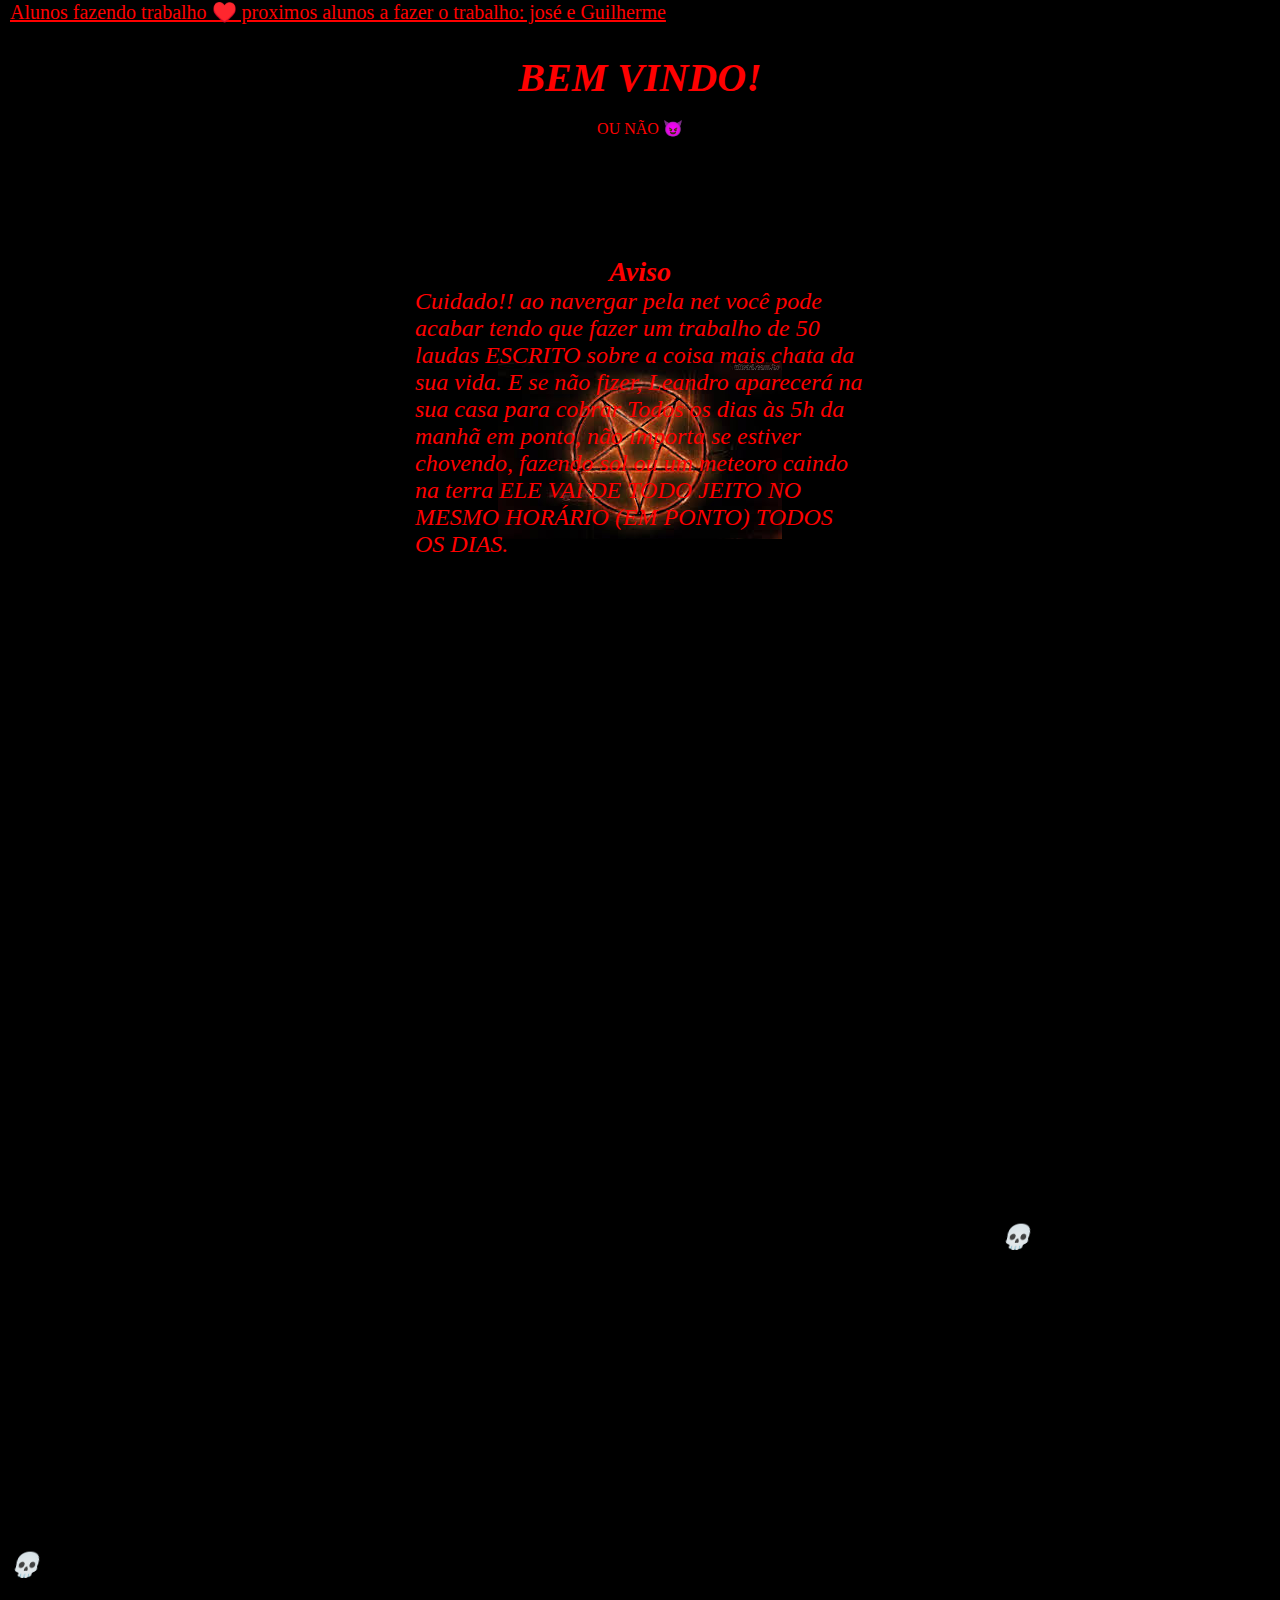
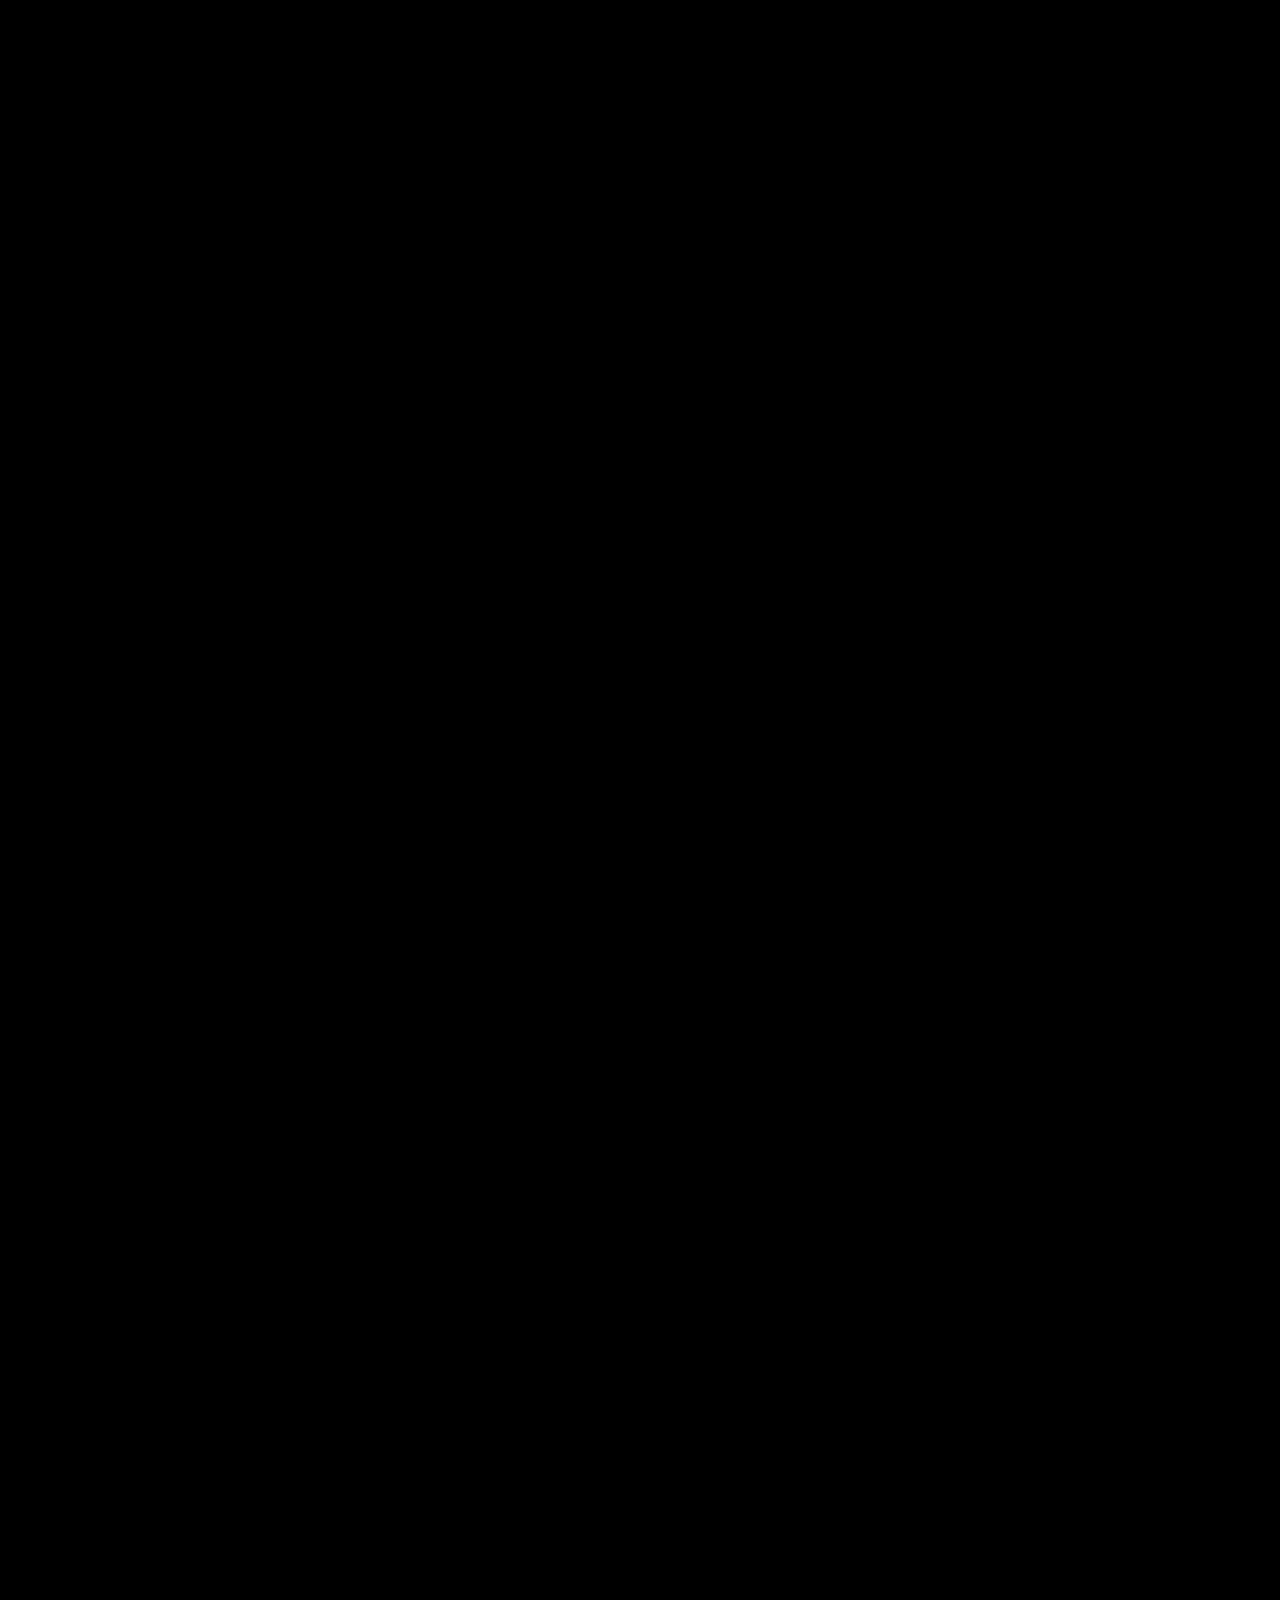
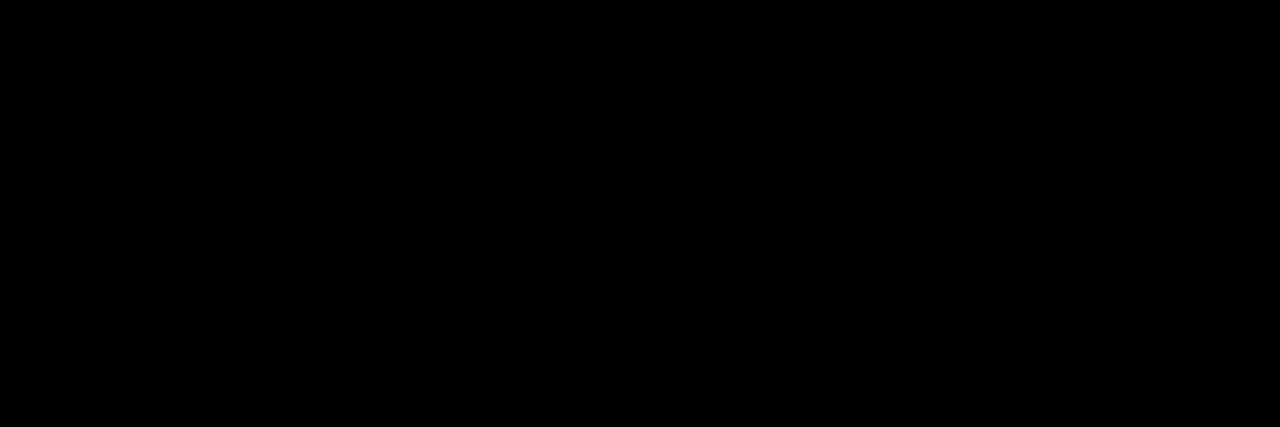
==== index.html @ b6ca7004 "Update index.html" ====
<!DOCTYPE html>
<html>
    <head>
        <title>Site de Leandro</title>
        <meta charset="utf-8"/>
        <link href="css/style.css" type="text/css" rel="stylesheet"/>
    </head>
    <body>
        <script>alert('Se eu fosse você não entraria aqui. Aperte em ok por sua própria conta e risco 💀')</script> 

        <a href="Galeria.html">Alunos fazendo trabalho ♥️ proximos alunos a fazer o trabalho: josé e Guilherme </a>
        <h2>BEM VINDO!</h2><br>
        <p class="red">OU NÃO 😈</p><br>

        <audio autoplay>
            <source src="musicas-de-terror-no-piano-horror-themes-medley-on-piano.mp3" type="audio/mpeg">
        </audio><!-- audio -->

        <div class="artigo red">
            <div class="text nao">
                <h3>Aviso</h3>
                <P>Cuidado!! ao navergar pela net você pode acabar tendo que fazer um 
                    trabalho de 50 laudas <b>ESCRITO</b> sobre a coisa mais chata da sua vida. E se não fizer, Leandro aparecerá na sua casa para cobrar
                    Todos os dias às 5h da manhã em ponto, não importa se estiver chovendo, fazendo sol ou um meteoro caindo na terra <b>ELE VAI 
                    DE TODO JEITO NO MESMO HORÁRIO (EM PONTO) TODOS OS DIAS</b>.</P>
            </div><!-- text -->
            <div class="text bt">
                <h3>Aviso</h3>
                <P>Se não quer ter que fazer esse trabalho...cuidado aonde passa a seta neste Site.</P>
            </div><!-- text -->
        </div><!-- artigo -->

        <div class="artigo2 red">
            <div class="nao2">
            </div><!-- nao2 -->
            <div class="text2 bt2">
                <P>Você quer ter que fazer esse trabalho!? cuidado aonde passa a seta neste Site!💀</P>
            </div><!-- text2 -->
            <div class="Lazer bt2">
                💀<p>Leandro pode vir de DIVERSAS FORMAS, cada dia que você procrastinar ele pega algo de você, pode ser 
                    seu <b>LAZER</b>, seu dinheiro, ou até sua alma.</p>
            </div><!-- Lazer -->
        </div><!-- artigo2 -->

        <div class="FdD">
            <div class="corpo">
                <h3>Formas de Leandro</h3>
                <img src="https://encrypted-tbn0.gstatic.com/images?q=tbn%3AANd9GcQY2m8fdR3o-SACGky9J55Vx1claf-GHcuG5Q&usqp=CAU"/>
                <img src="https://encrypted-tbn0.gstatic.com/images?q=tbn%3AANd9GcSqp7Jf4hOZmLC8Pi_SSklLcjC-GNprPp95iw&usqp=CAU"/>
                <img src="https://encrypted-tbn0.gstatic.com/images?q=tbn%3AANd9GcQu5j5CR9zxicC696pB9Nl_GyNBHKfmaHJsxw&usqp=CAU"/>
                <img src="https://encrypted-tbn0.gstatic.com/images?q=tbn%3AANd9GcTU7RiYrj8kOlfIYAc-8B9RrLMY8RLJpnsldw&usqp=CAU"/>
                <img src="https://encrypted-tbn0.gstatic.com/images?q=tbn%3AANd9GcTwod-D-DfGf0_hOpGtE5w1PY6JkpDznEu4og&usqp=CAU"/>
                <img src="imagem/leandro.png"/>
                <div class="center">
                <img  src="https://encrypted-tbn0.gstatic.com/images?q=tbn%3AANd9GcQSzx_iKNmIWsFtgA8vUv1J4vSu8PBCnsMtOA&usqp=CAU"/>
                <h3>Verdadeira forma</h3>
                </div>
           </div><!-- corpo -->  
        </div><!-- FdD -->

        <div class="img">
            <span>Agora vc está condenado<br>a fazer esse trabalho<br>hahahahahaha</span>
            <p>Leandro --></p>
        </div><!-- img -->
    </body>
</html>
---- css/style.css ----
*{
    margin: 0px;
    padding: 0px;
}

/*
*
*
 estilo do meu site
*
*
*/

/* geral */
html,body{
    height: 100%;
}

H2{
    color: #ff0000;
    text-align: center;
    margin: 30px auto 0px auto;
    font-size: 40px;
    font-style: italic; 
}

.red{
    color: red;
    text-align: center;
}

body{
    background-color: black;
    background-image: url(../imagem/terror.jpg);
    background-repeat: no-repeat;
    background-size: auto;
    background-position: center;
}

a{
    text-align: right;
    font-size: 20px;
    color: red;
    margin-left: 10px;
}
/**/

/* artigo */
.artigo{
    display: inline-block;
    width: 100%;
    text-align: center;
    margin-top: 100px;
    font-style: italic;
    height: auto;
    box-sizing: border-box;
}

.text{
    display: inline-block;
    width: 450px;
    text-align: left;
    font-size: 24px;
    font-style: italic;
    font-weight: lighter;
    margin-left: 430px;
}

.nao{
    margin-left: 0px;
}

.artigo h3{
    text-align: center;
}

.bt{
    overflow: hidden;
    margin-bottom: 181px;
    text-align: center;
    color:black;
    font-weight: bold;
}

.bt:hover{
    background-color:red;
}
/**/

/* artigo 2 */
.artigo2{
    display: inline-block;
    width: 100%;
    text-align: center;
    margin-top: 100px;
    font-style: italic;
    height: auto;
    box-sizing: border-box;
}

.text2{
    display: inline-block;
    width: 450px;
    text-align: left;
    font-size: 24px;
    font-style: italic;
    font-weight: lighter;
    margin-left: 430px;
    color: black;
}

.Lazer{
    display: block;
    width: 450px;
    text-align: left;
    font-size: 24px;
    font-style: italic;
    font-weight: lighter;
    margin-left: 10px;
    margin-top: 300px;
    color: black;
}

.Lazer p{margin-left: 20px;}

.nao2{
    margin: 70px 0px 0px 50px;
    width: 250px;
    height: 170px;
}

.bt2:hover{
    color:red;
}

.nao2:hover{
    background-image: url(https://encrypted-tbn0.gstatic.com/images?q=tbn%3AANd9GcTrlyR-uVM-t7I621bNrLpVIJ35KD4KgERgAw&usqp=CAU);
    background-position: center;
}
/**/

/* Fotos do Demonio */
.FdD{
    width: 100%;
    height: 1200px;
    background-color: black;
    box-sizing: border-box;
    margin-top: 40px;
    background-color: black;
}

.FdD img{
    width: 400px;
    height: 300px;
    margin-left: 30px;
    margin-top: 80px;
}
 
.FdD h3{
    color: red;
    text-align: center;
}


.FdD .center{
    text-align: center;
} 

.FdD .corpo{
    display: none;
}

.FdD:hover .corpo{
    display: inline;
}
/**/

/* foto louca */
.img{width: 60%; height: 300px; margin: 400px auto 0px auto; background-color: black; text-align: left; font-size: 30px;}

.img>p{
    margin-top: 100px;
}

.img:hover{
    background-image: url(https://encrypted-tbn0.gstatic.com/images?q=tbn%3AANd9GcTwod-D-DfGf0_hOpGtE5w1PY6JkpDznEu4og&usqp=CAU);
    background-position: 310px center;
    background-size: contain;
    background-repeat: no-repeat;
    color: red;
}
/**/

/* sessão galeria */
.Galeria{
    width: 100%;
    height: auto;
    background-color: black;
    box-sizing: border-box;
    margin-top: 40px;
    color: red;
    text-align: center;
}

.Galeria img{
    width: 400px;
    height: 300px;
    margin-left: 30px;
    margin-top: 80px;
}
/**/
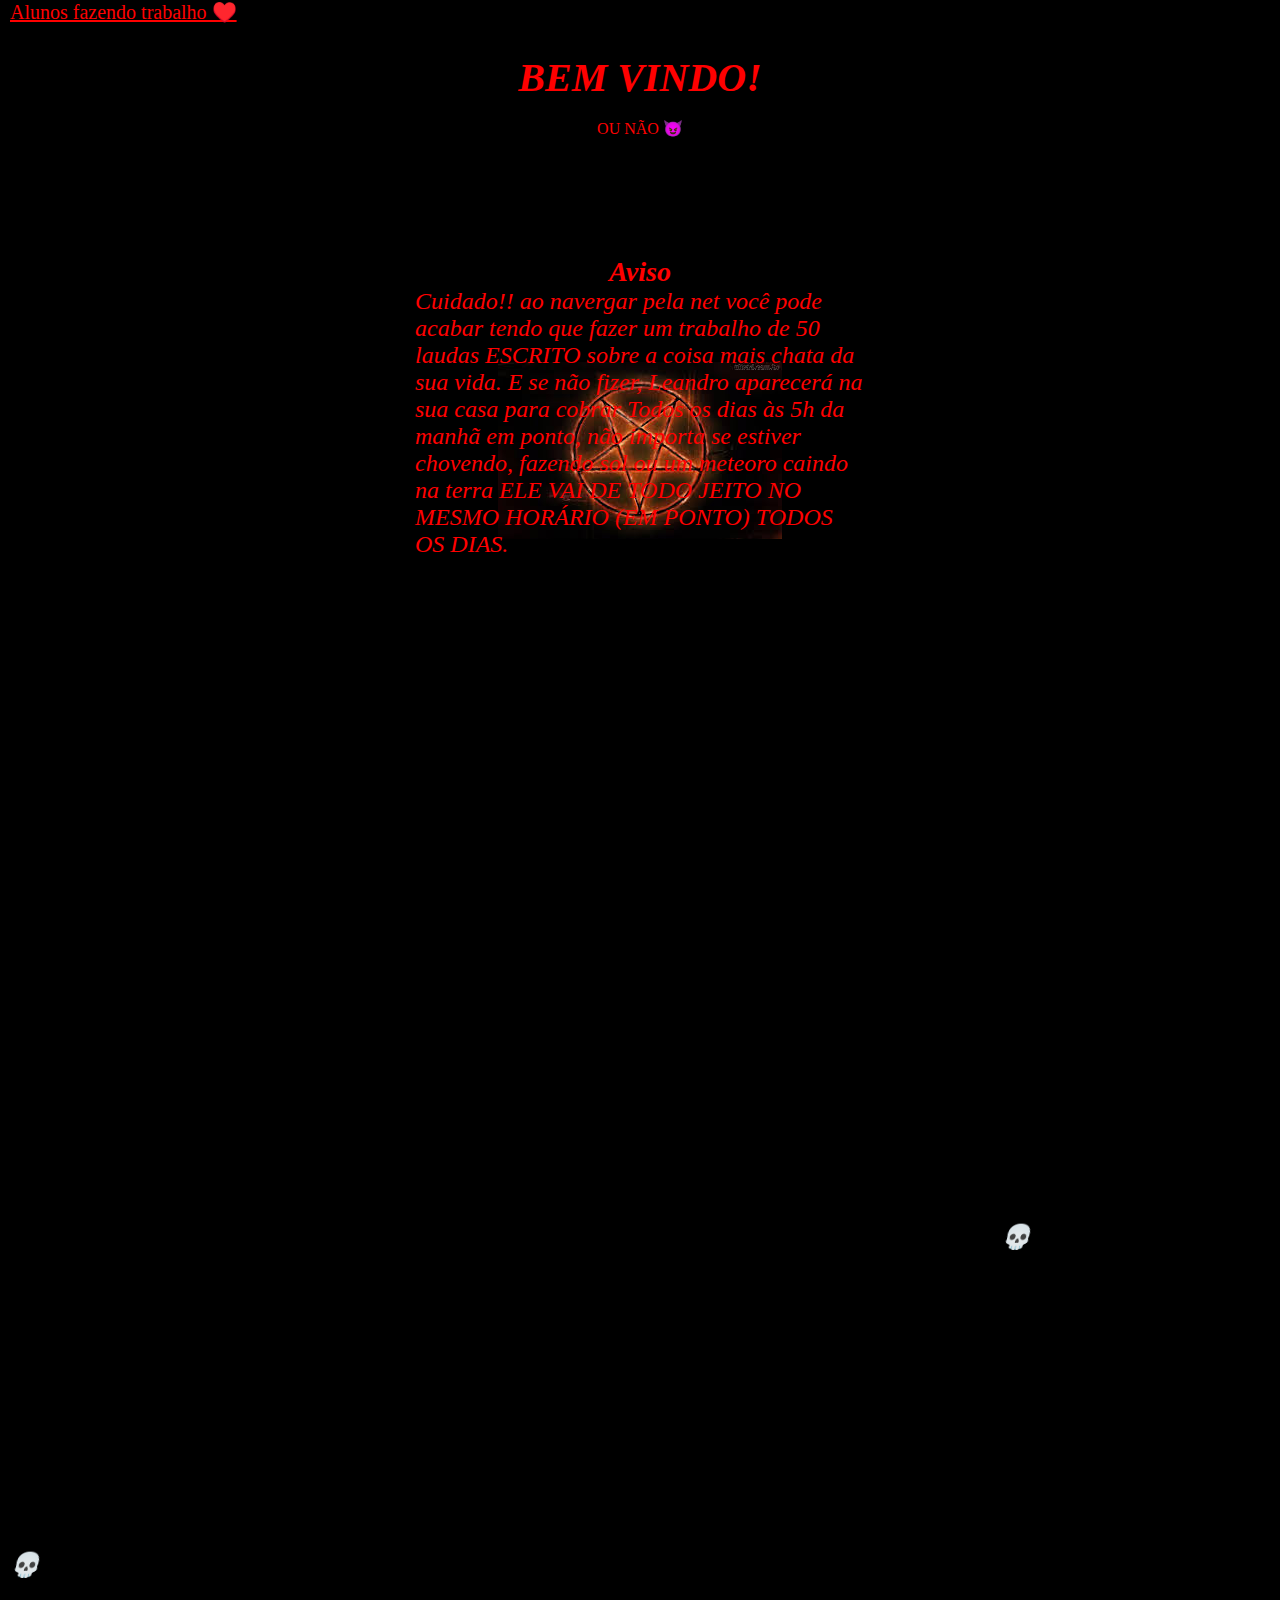
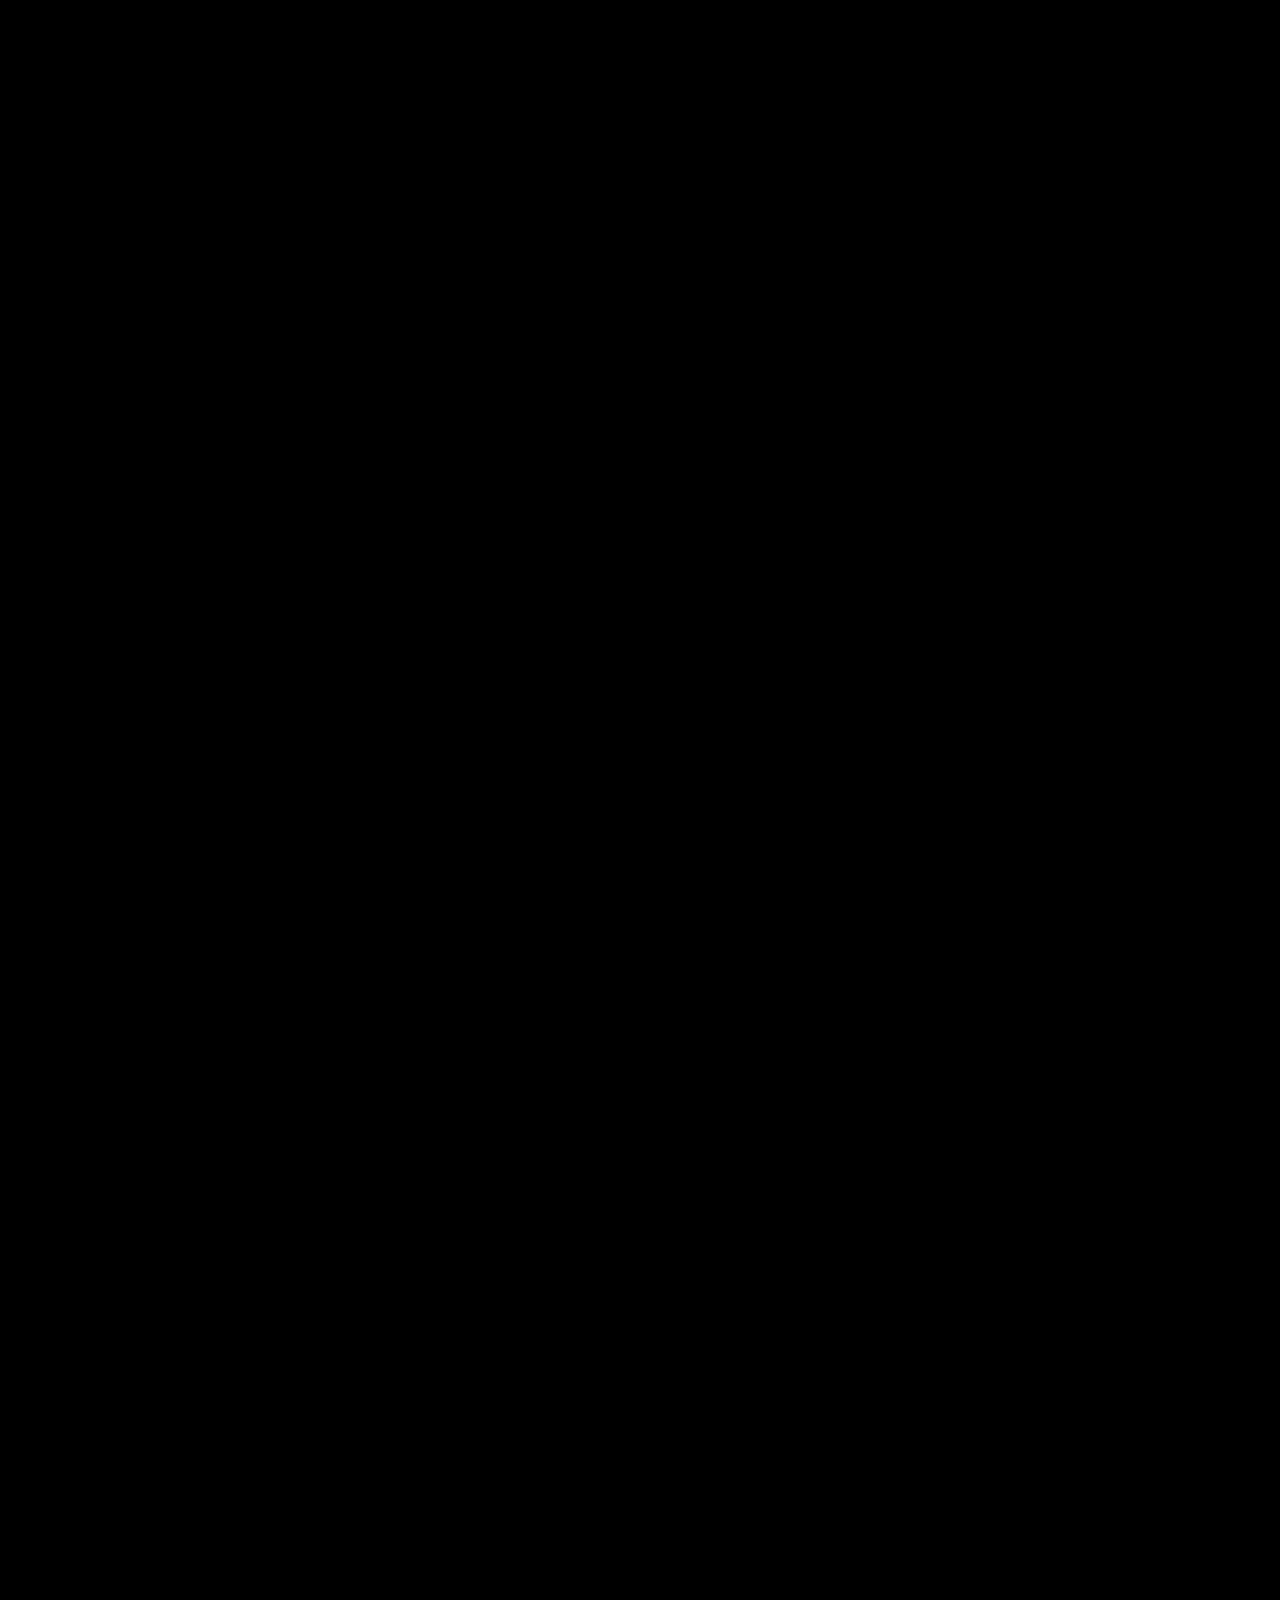
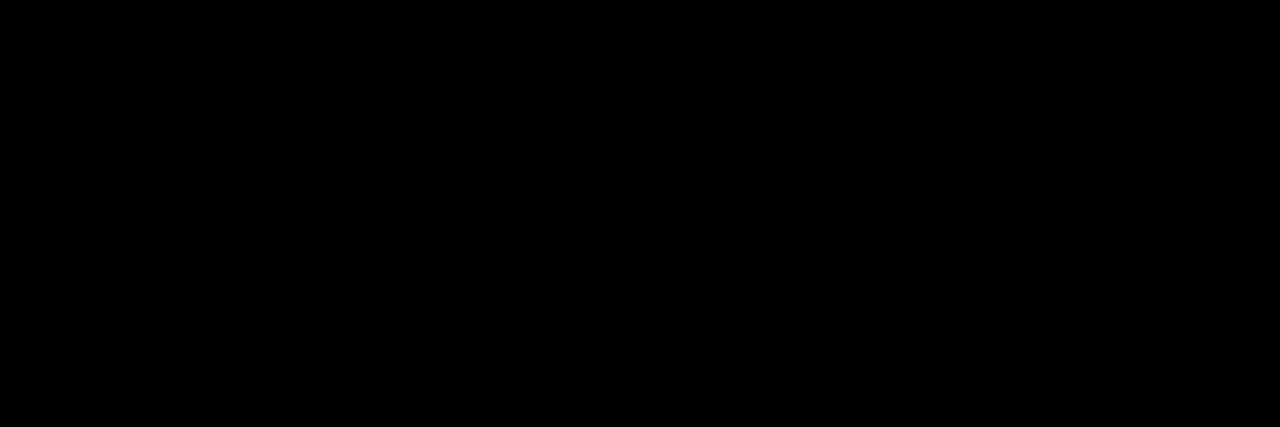
==== commit c400d512: "Update index.html" ====
--- a/index.html
+++ b/index.html
@@ -6,9 +6,9 @@
         <link href="css/style.css" type="text/css" rel="stylesheet"/>
     </head>
     <body>
-        <script>alert('Se eu fosse você não entraria aqui. Aperte em ok por sua própria conta e risco 💀')</script> 
+        <script>alert('Se eu fosse você não entraria aqui. Aperte em ok por sua própria conta e risco proximos alunos a fazer o trabalho: josé e Guilherme  💀')</script> 
 
-        <a href="Galeria.html">Alunos fazendo trabalho ♥️ proximos alunos a fazer o trabalho: josé e Guilherme </a>
+        <a href="Galeria.html">Alunos fazendo trabalho ♥️</a>
         <h2>BEM VINDO!</h2><br>
         <p class="red">OU NÃO 😈</p><br>
 
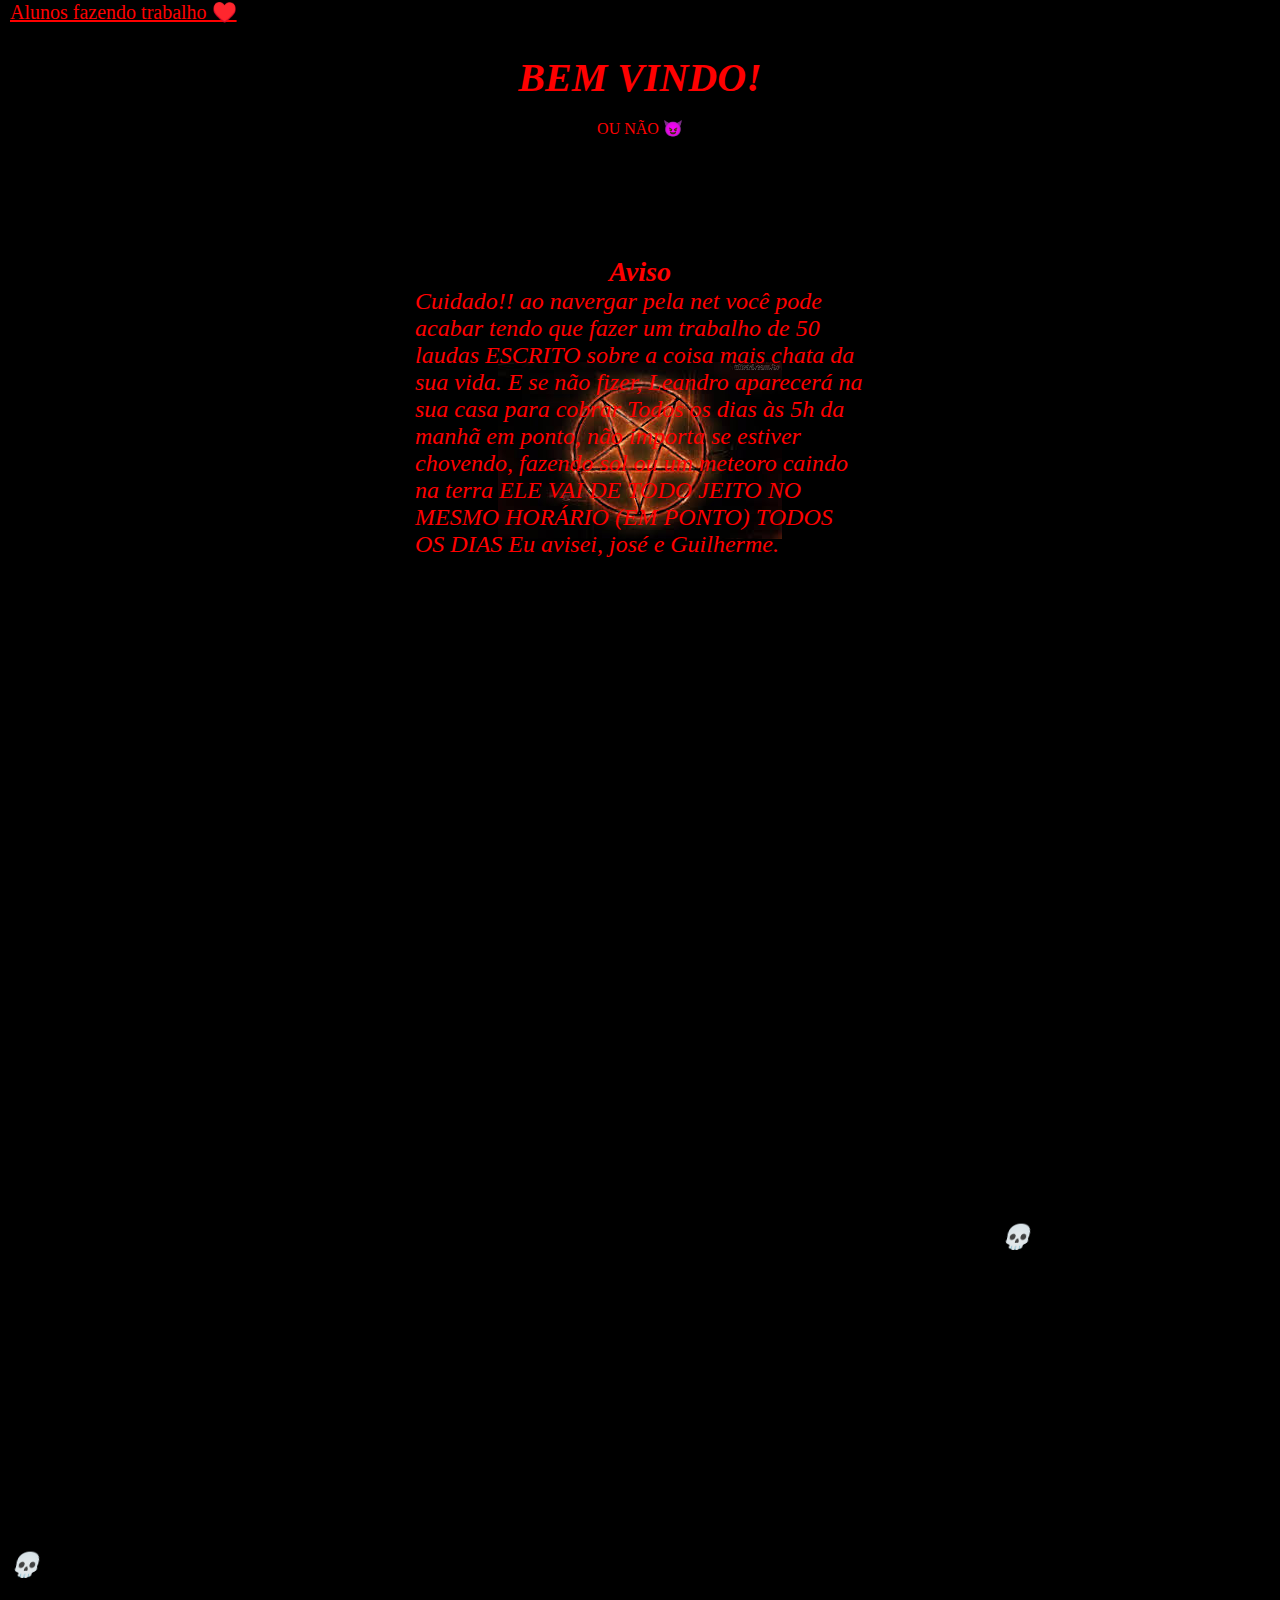
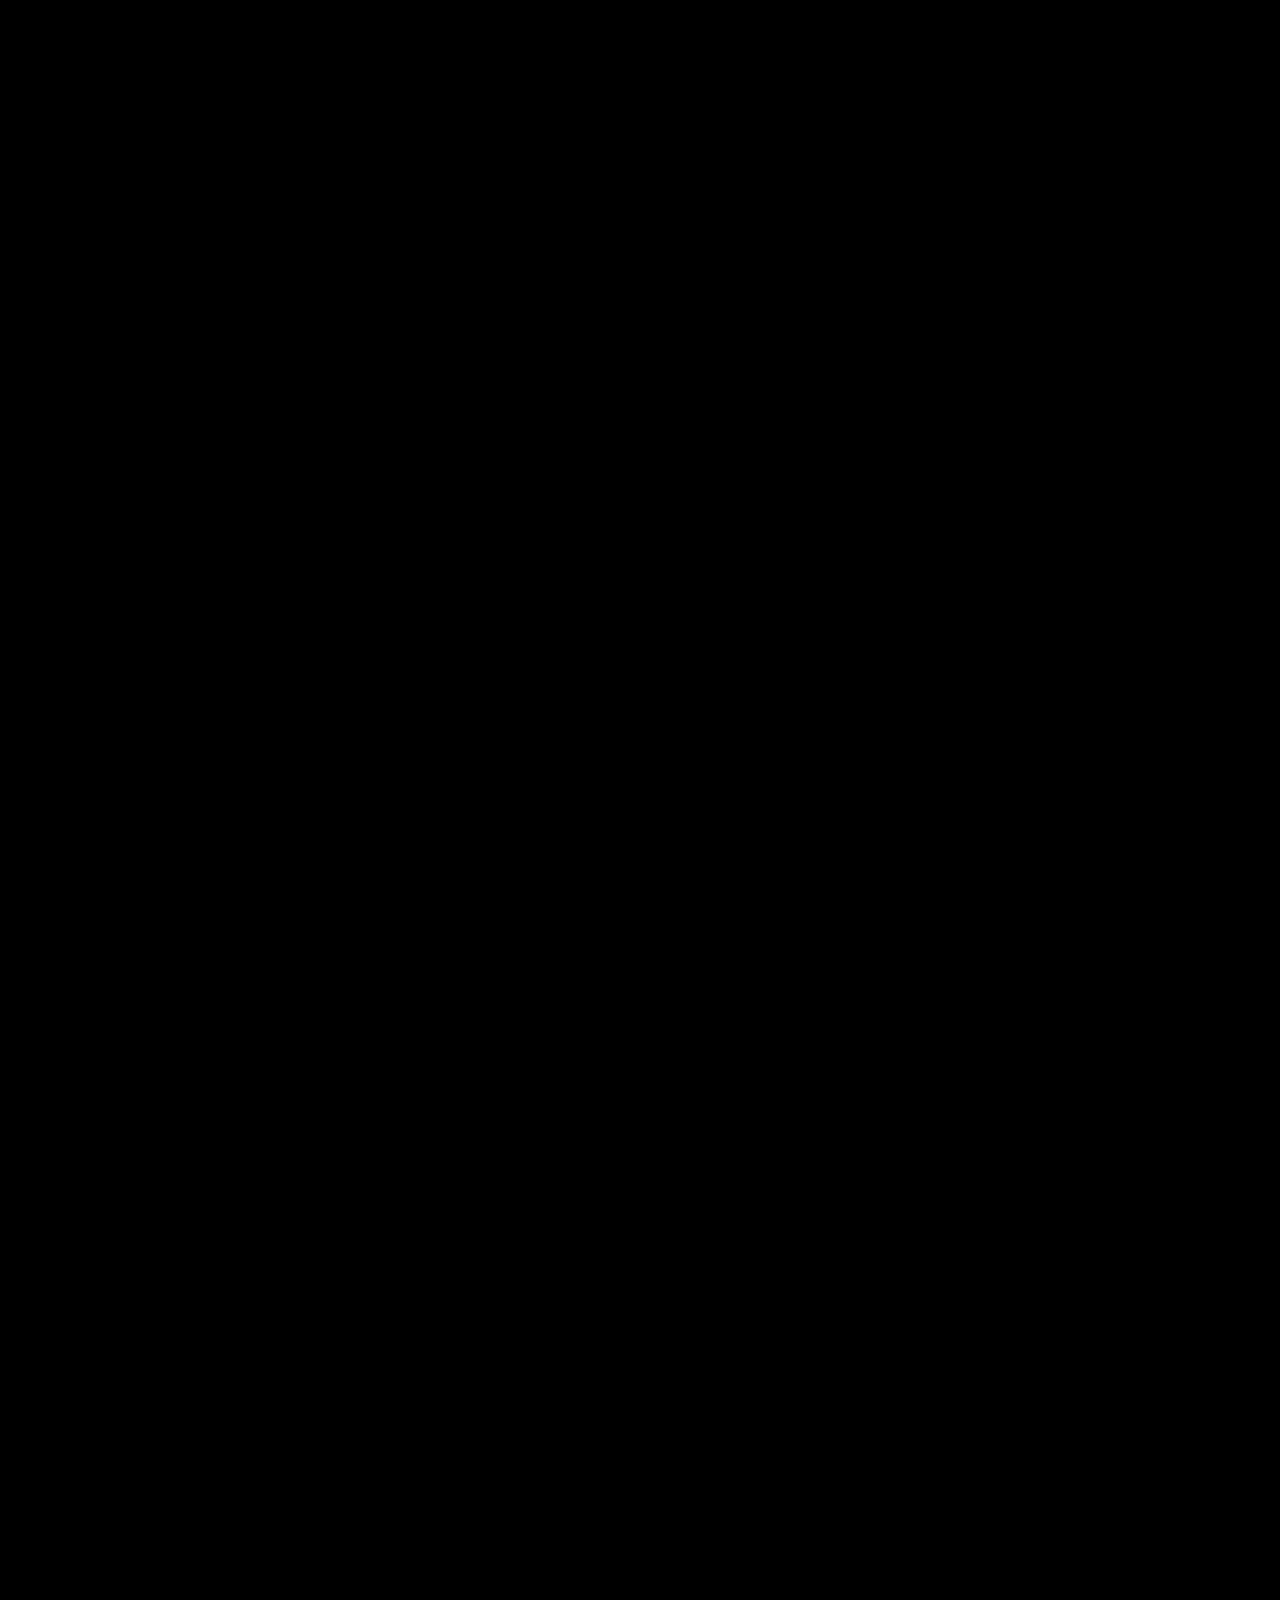
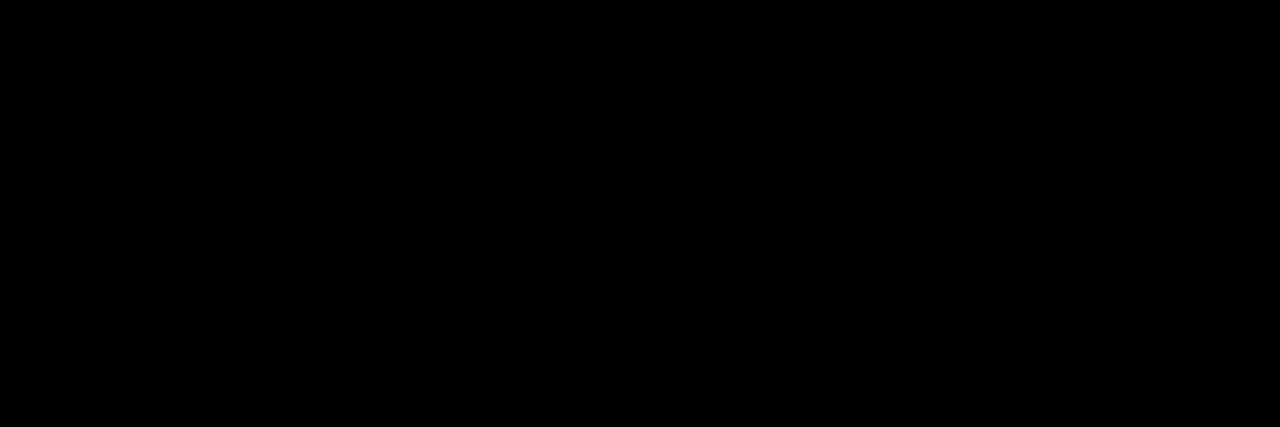
==== commit 50597276: "Update index.html" ====
--- a/index.html
+++ b/index.html
@@ -6,7 +6,7 @@
         <link href="css/style.css" type="text/css" rel="stylesheet"/>
     </head>
     <body>
-        <script>alert('Se eu fosse você não entraria aqui. Aperte em ok por sua própria conta e risco proximos alunos a fazer o trabalho: josé e Guilherme  💀')</script> 
+        <script>alert('Se eu fosse você não entraria aqui. Aperte em ok por sua própria conta e risco. proximos alunos a fazerem o trabalho: josé e Guilherme  💀')</script> 
 
         <a href="Galeria.html">Alunos fazendo trabalho ♥️</a>
         <h2>BEM VINDO!</h2><br>
@@ -22,7 +22,7 @@
                 <P>Cuidado!! ao navergar pela net você pode acabar tendo que fazer um 
                     trabalho de 50 laudas <b>ESCRITO</b> sobre a coisa mais chata da sua vida. E se não fizer, Leandro aparecerá na sua casa para cobrar
                     Todos os dias às 5h da manhã em ponto, não importa se estiver chovendo, fazendo sol ou um meteoro caindo na terra <b>ELE VAI 
-                    DE TODO JEITO NO MESMO HORÁRIO (EM PONTO) TODOS OS DIAS</b>.</P>
+                    DE TODO JEITO NO MESMO HORÁRIO (EM PONTO) TODOS OS DIAS</b> Eu avisei, josé e Guilherme.</P>
             </div><!-- text -->
             <div class="text bt">
                 <h3>Aviso</h3>
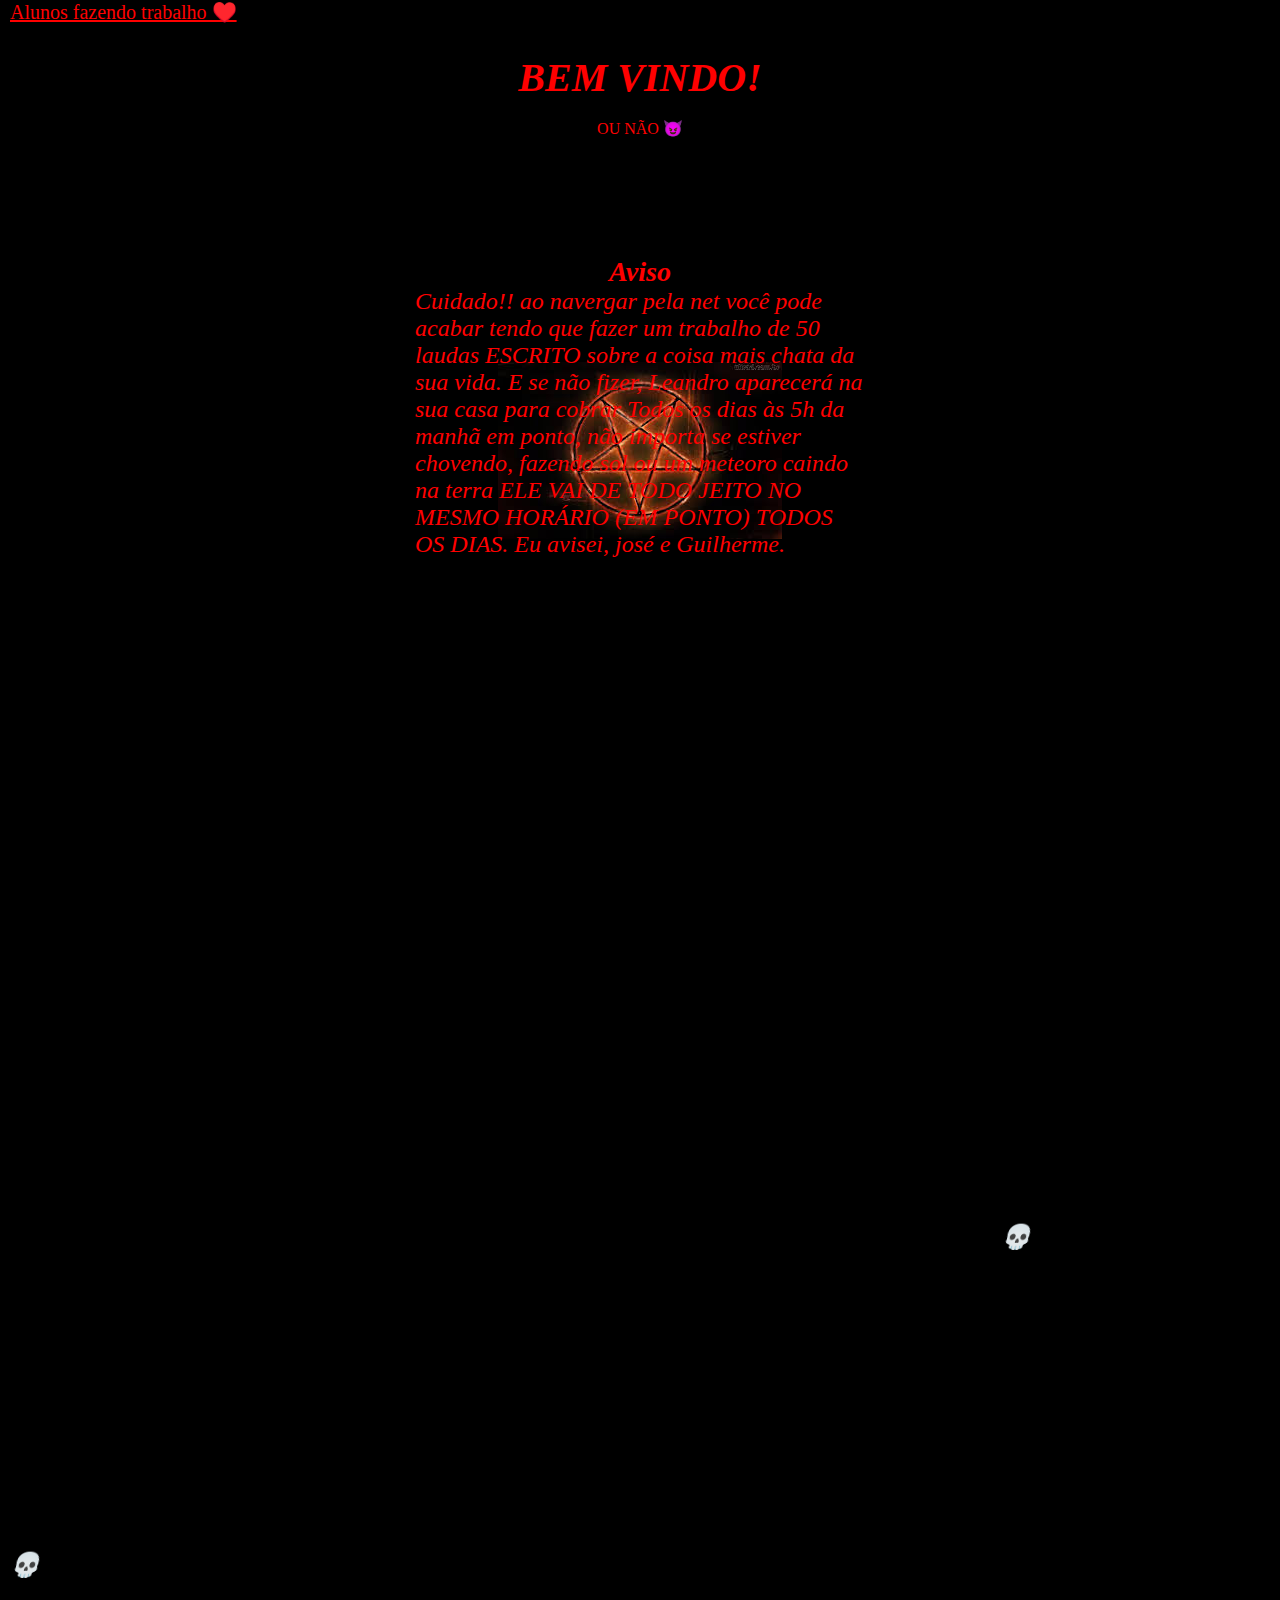
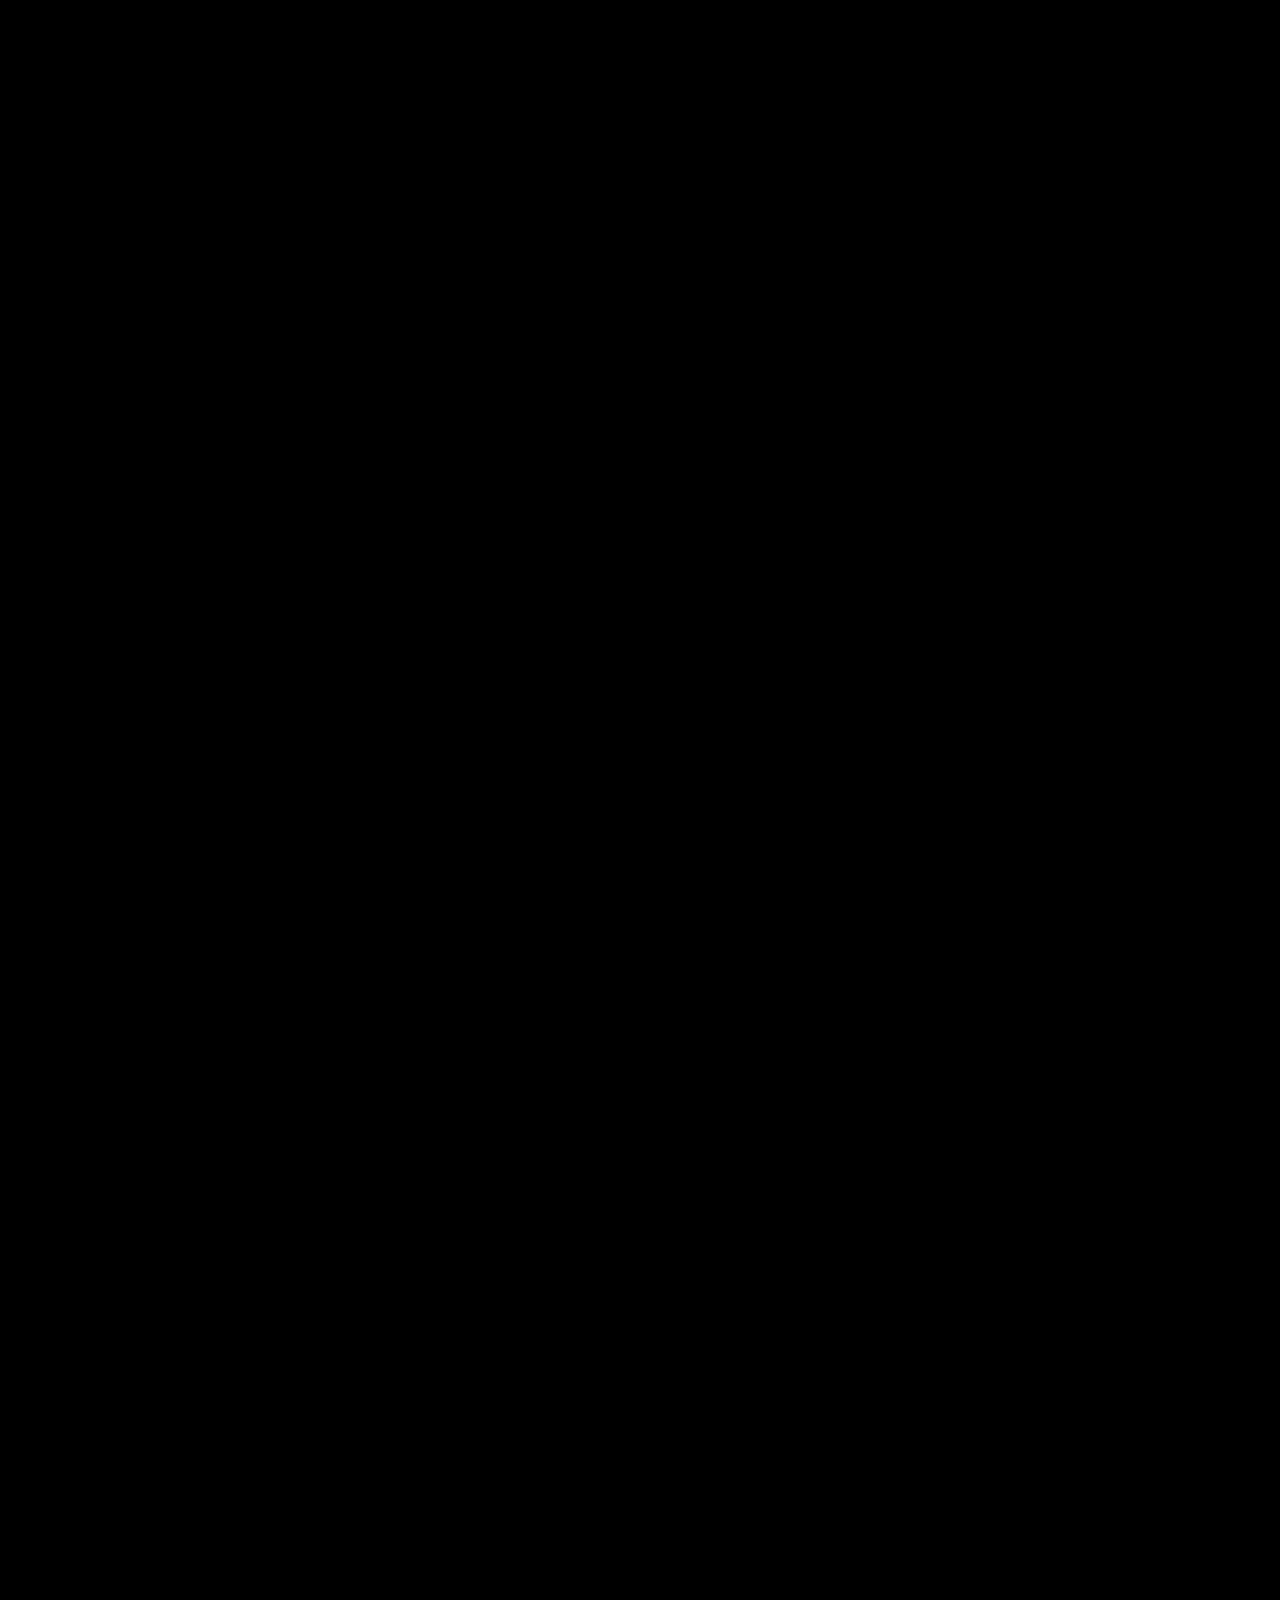
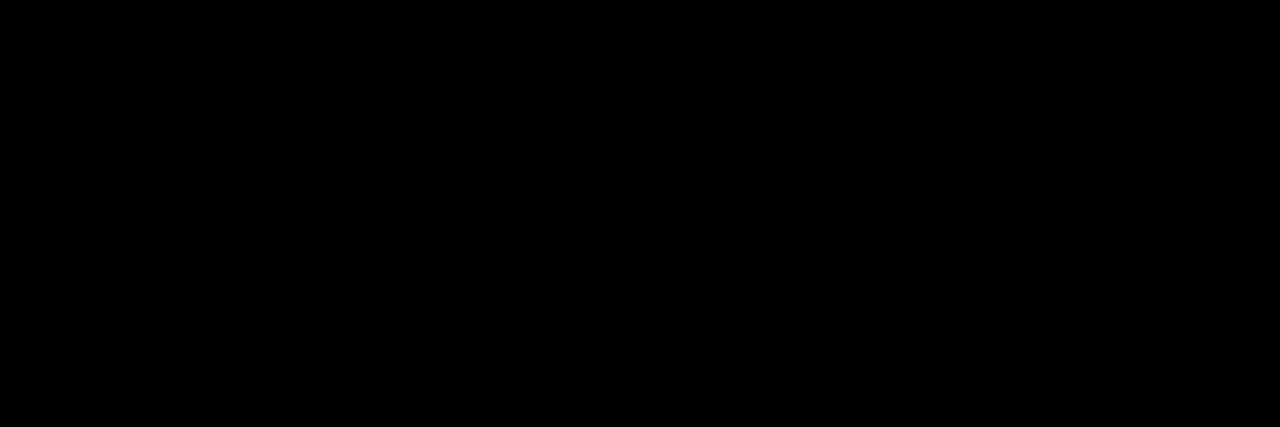
==== commit 326f48b3: "Update index.html" ====
--- a/index.html
+++ b/index.html
@@ -22,7 +22,7 @@
                 <P>Cuidado!! ao navergar pela net você pode acabar tendo que fazer um 
                     trabalho de 50 laudas <b>ESCRITO</b> sobre a coisa mais chata da sua vida. E se não fizer, Leandro aparecerá na sua casa para cobrar
                     Todos os dias às 5h da manhã em ponto, não importa se estiver chovendo, fazendo sol ou um meteoro caindo na terra <b>ELE VAI 
-                    DE TODO JEITO NO MESMO HORÁRIO (EM PONTO) TODOS OS DIAS</b> Eu avisei, josé e Guilherme.</P>
+                    DE TODO JEITO NO MESMO HORÁRIO (EM PONTO) TODOS OS DIAS</b>. Eu avisei, josé e Guilherme.</P>
             </div><!-- text -->
             <div class="text bt">
                 <h3>Aviso</h3>
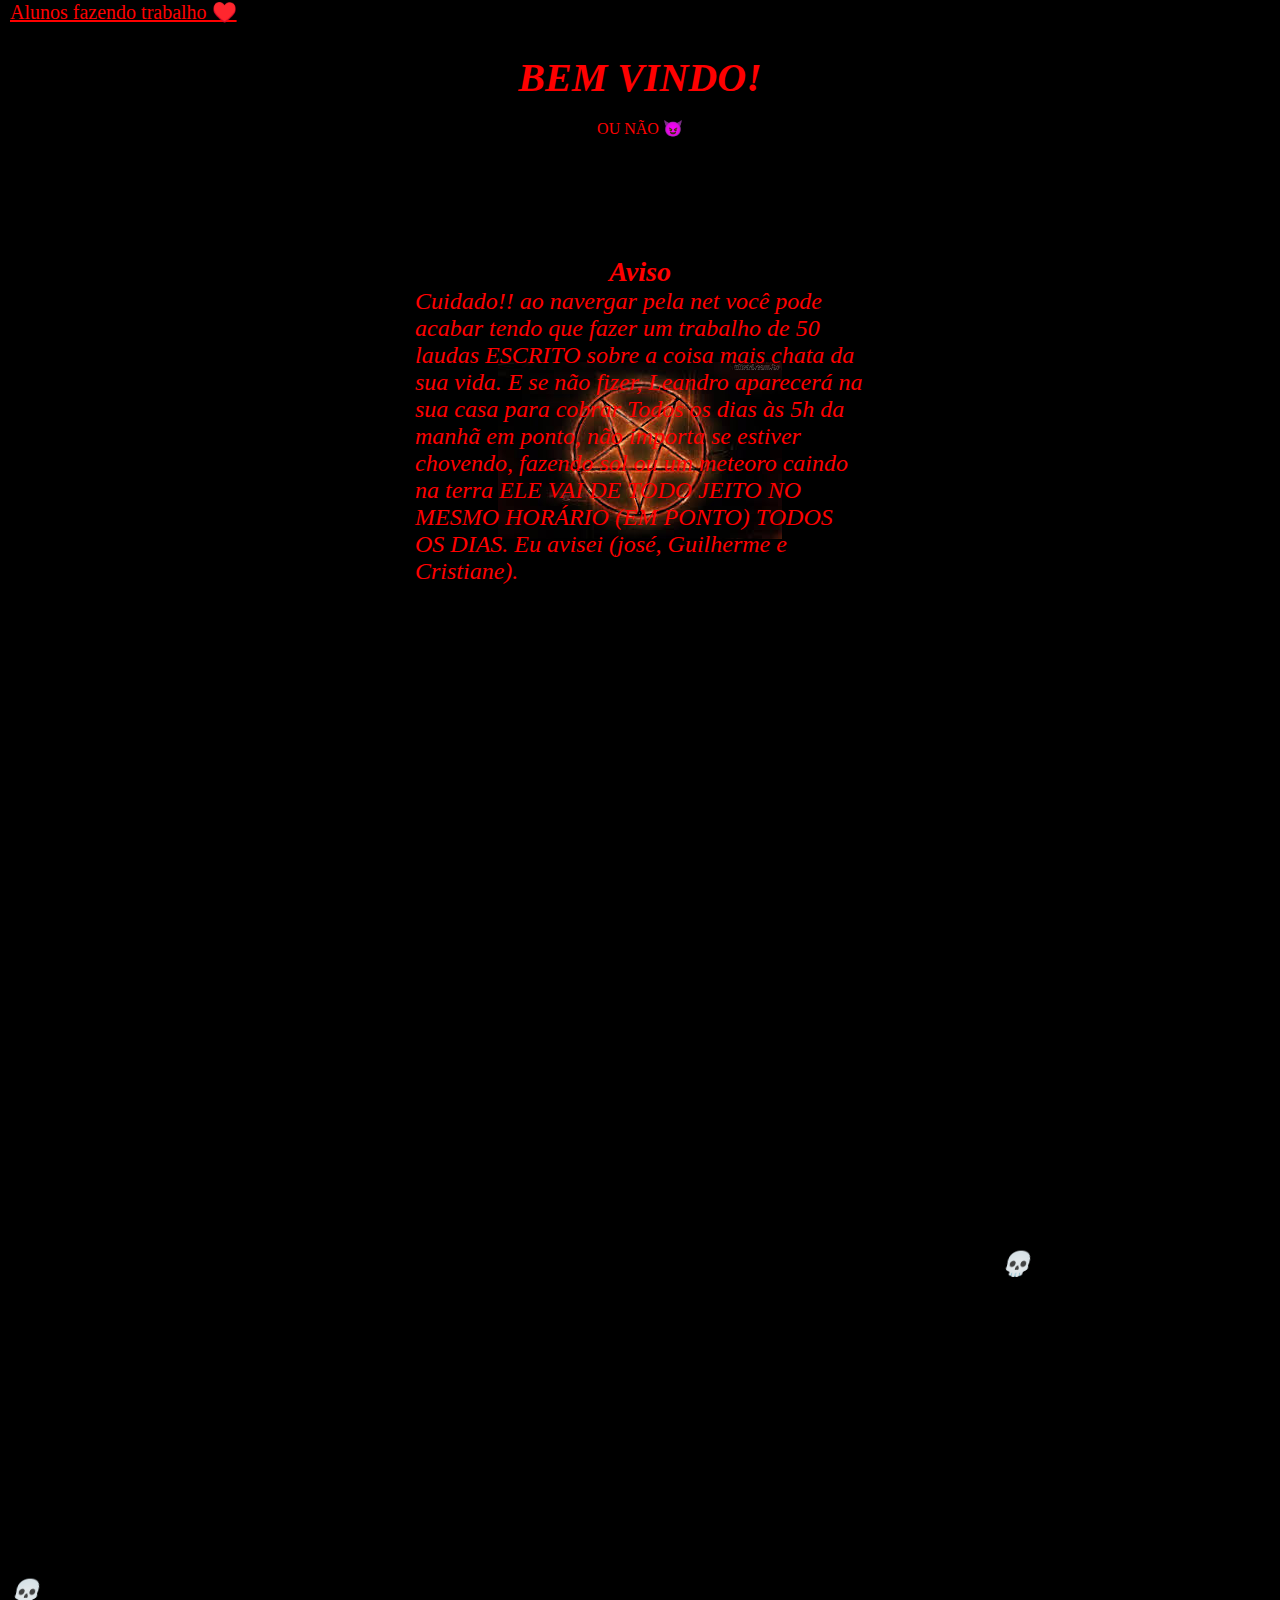
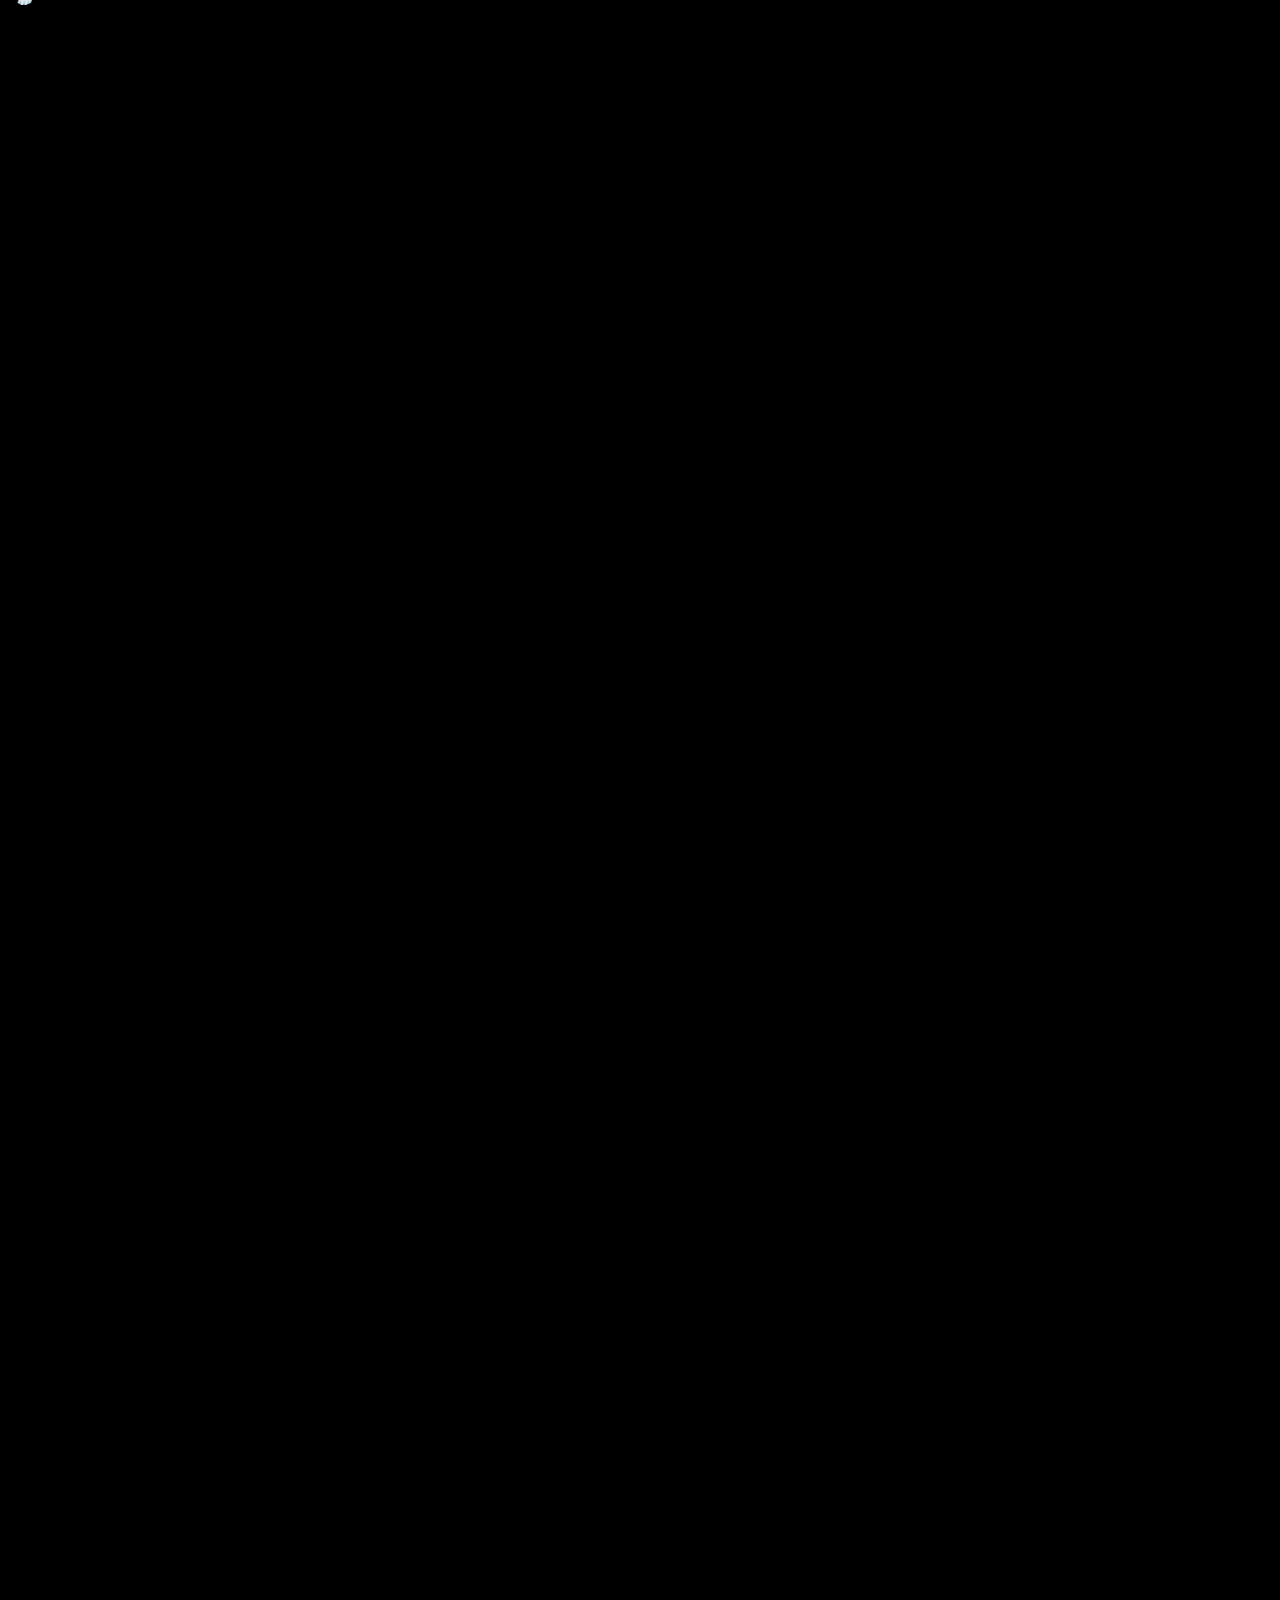
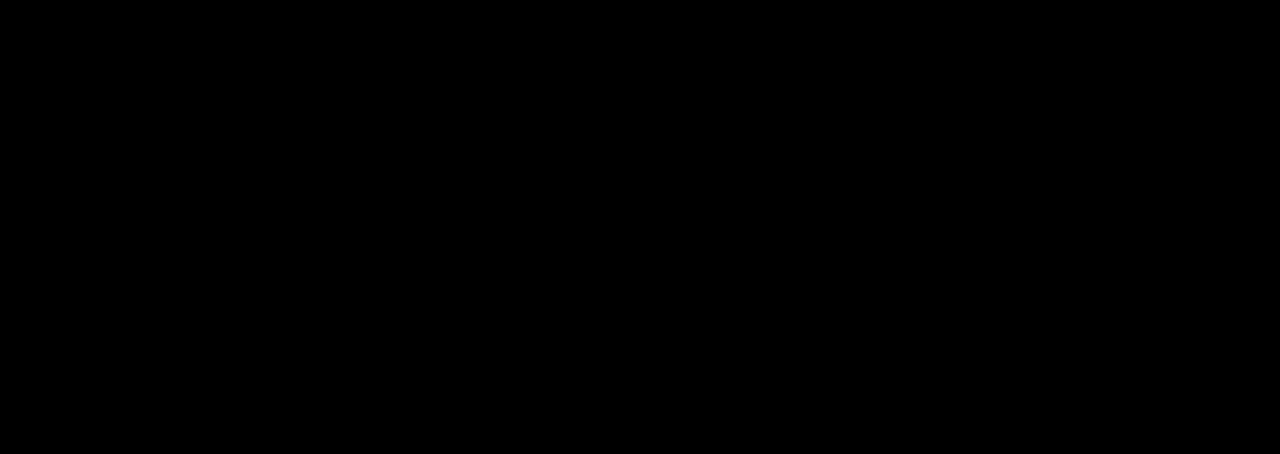
==== commit 8c188522: "O-site" ====
--- a/index.html
+++ b/index.html
@@ -6,7 +6,7 @@
         <link href="css/style.css" type="text/css" rel="stylesheet"/>
     </head>
     <body>
-        <script>alert('Se eu fosse você não entraria aqui. Aperte em ok por sua própria conta e risco. proximos alunos a fazerem o trabalho: josé e Guilherme  💀')</script> 
+        <script>alert('Se eu fosse você não entraria aqui. Aperte em ok por sua própria conta e risco. 💀')</script> 
 
         <a href="Galeria.html">Alunos fazendo trabalho ♥️</a>
         <h2>BEM VINDO!</h2><br>
@@ -22,7 +22,7 @@
                 <P>Cuidado!! ao navergar pela net você pode acabar tendo que fazer um 
                     trabalho de 50 laudas <b>ESCRITO</b> sobre a coisa mais chata da sua vida. E se não fizer, Leandro aparecerá na sua casa para cobrar
                     Todos os dias às 5h da manhã em ponto, não importa se estiver chovendo, fazendo sol ou um meteoro caindo na terra <b>ELE VAI 
-                    DE TODO JEITO NO MESMO HORÁRIO (EM PONTO) TODOS OS DIAS</b>. Eu avisei, josé e Guilherme.</P>
+                    DE TODO JEITO NO MESMO HORÁRIO (EM PONTO) TODOS OS DIAS</b>. Eu avisei (josé, Guilherme e Cristiane).</P>
             </div><!-- text -->
             <div class="text bt">
                 <h3>Aviso</h3>
--- a/css/style.css
+++ b/css/style.css
@@ -208,4 +208,13 @@
     margin-left: 30px;
     margin-top: 80px;
 }
+
+.Galeria .p{
+    width: 400px;
+    height: 300px;
+    margin-left: 30px;
+    margin-top: 80px;
+    display: inline-block;
+    border: 2px solid white;
+}
 /**/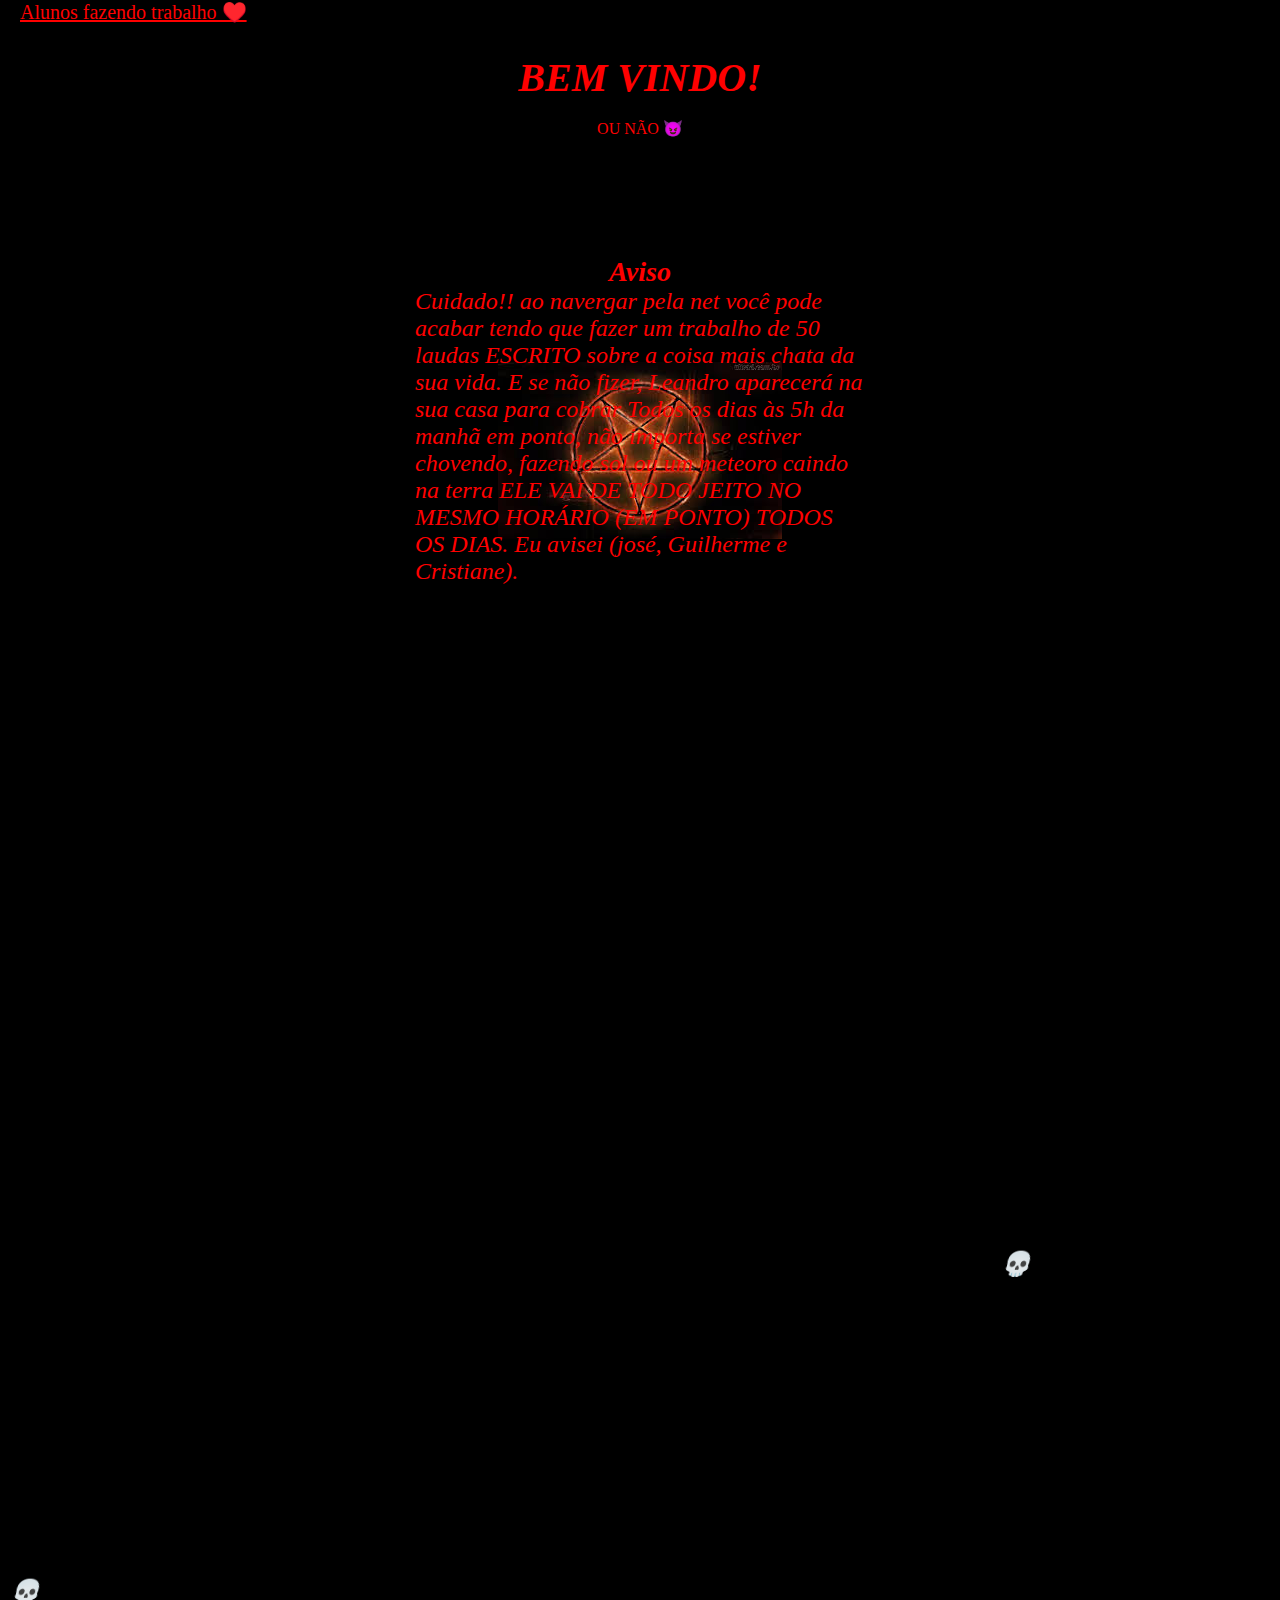
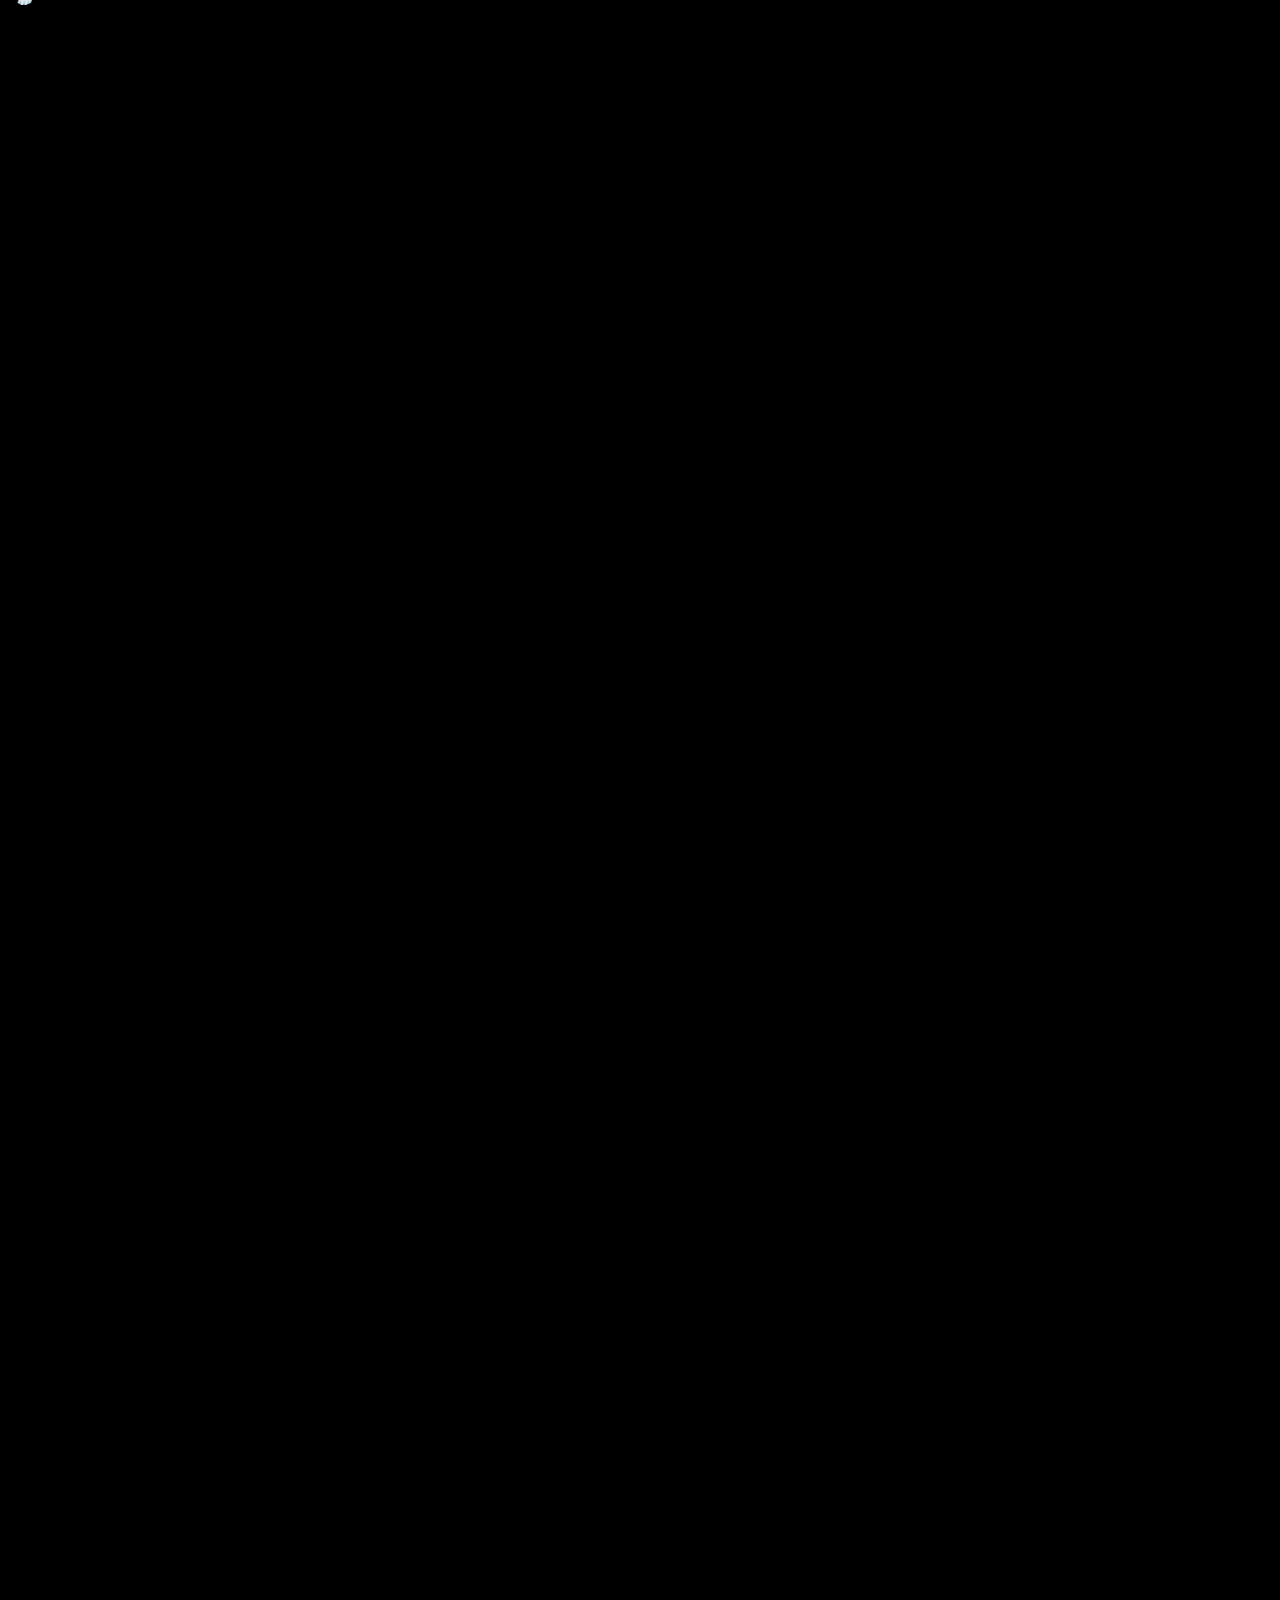
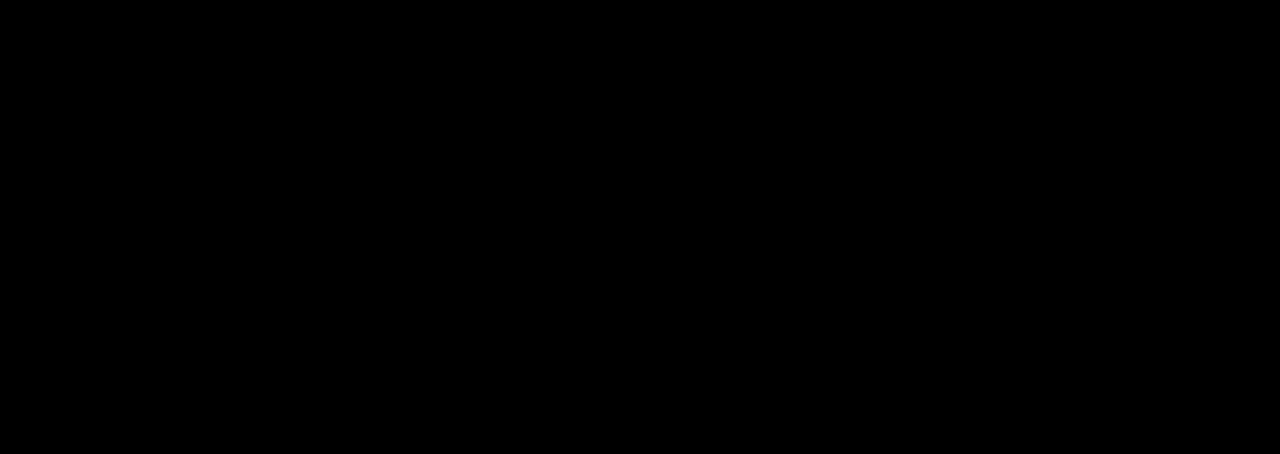
==== commit fbb34f69: "Resposivo" ====
--- a/index.html
+++ b/index.html
@@ -4,6 +4,7 @@
         <title>Site de Leandro</title>
         <meta charset="utf-8"/>
         <link href="css/style.css" type="text/css" rel="stylesheet"/>
+        <meta name="viewport" content="width=device-width, initial-scale=1.0, maximum-scale=1.0">
     </head>
     <body>
         <script>alert('Se eu fosse você não entraria aqui. Aperte em ok por sua própria conta e risco. 💀')</script> 
--- a/css/style.css
+++ b/css/style.css
@@ -41,7 +41,8 @@
     text-align: right;
     font-size: 20px;
     color: red;
-    margin-left: 10px;
+    margin-left: 20px;
+    margin-top: 20px;
 }
 /**/
 
@@ -217,4 +218,33 @@
     display: inline-block;
     border: 2px solid white;
 }
-/**/+/**/
+
+/* media queries */
+
+@media screen and (max-width: 720px){
+        a{
+            text-align: center;
+            display: block;
+        }
+
+        .artigo .text:nth-child(2){
+            display: inline-block;
+            margin-left: 0px;
+            margin-top: 100px;
+        }
+
+        .artigo2>.text2{
+            margin-left: 0px;
+        }
+
+        .FdD{
+            height: 2760px;
+            display: inline-block;
+            text-align: center;
+        }
+        .img{
+            display: inline-block;
+            width: 100%;
+        }
+}       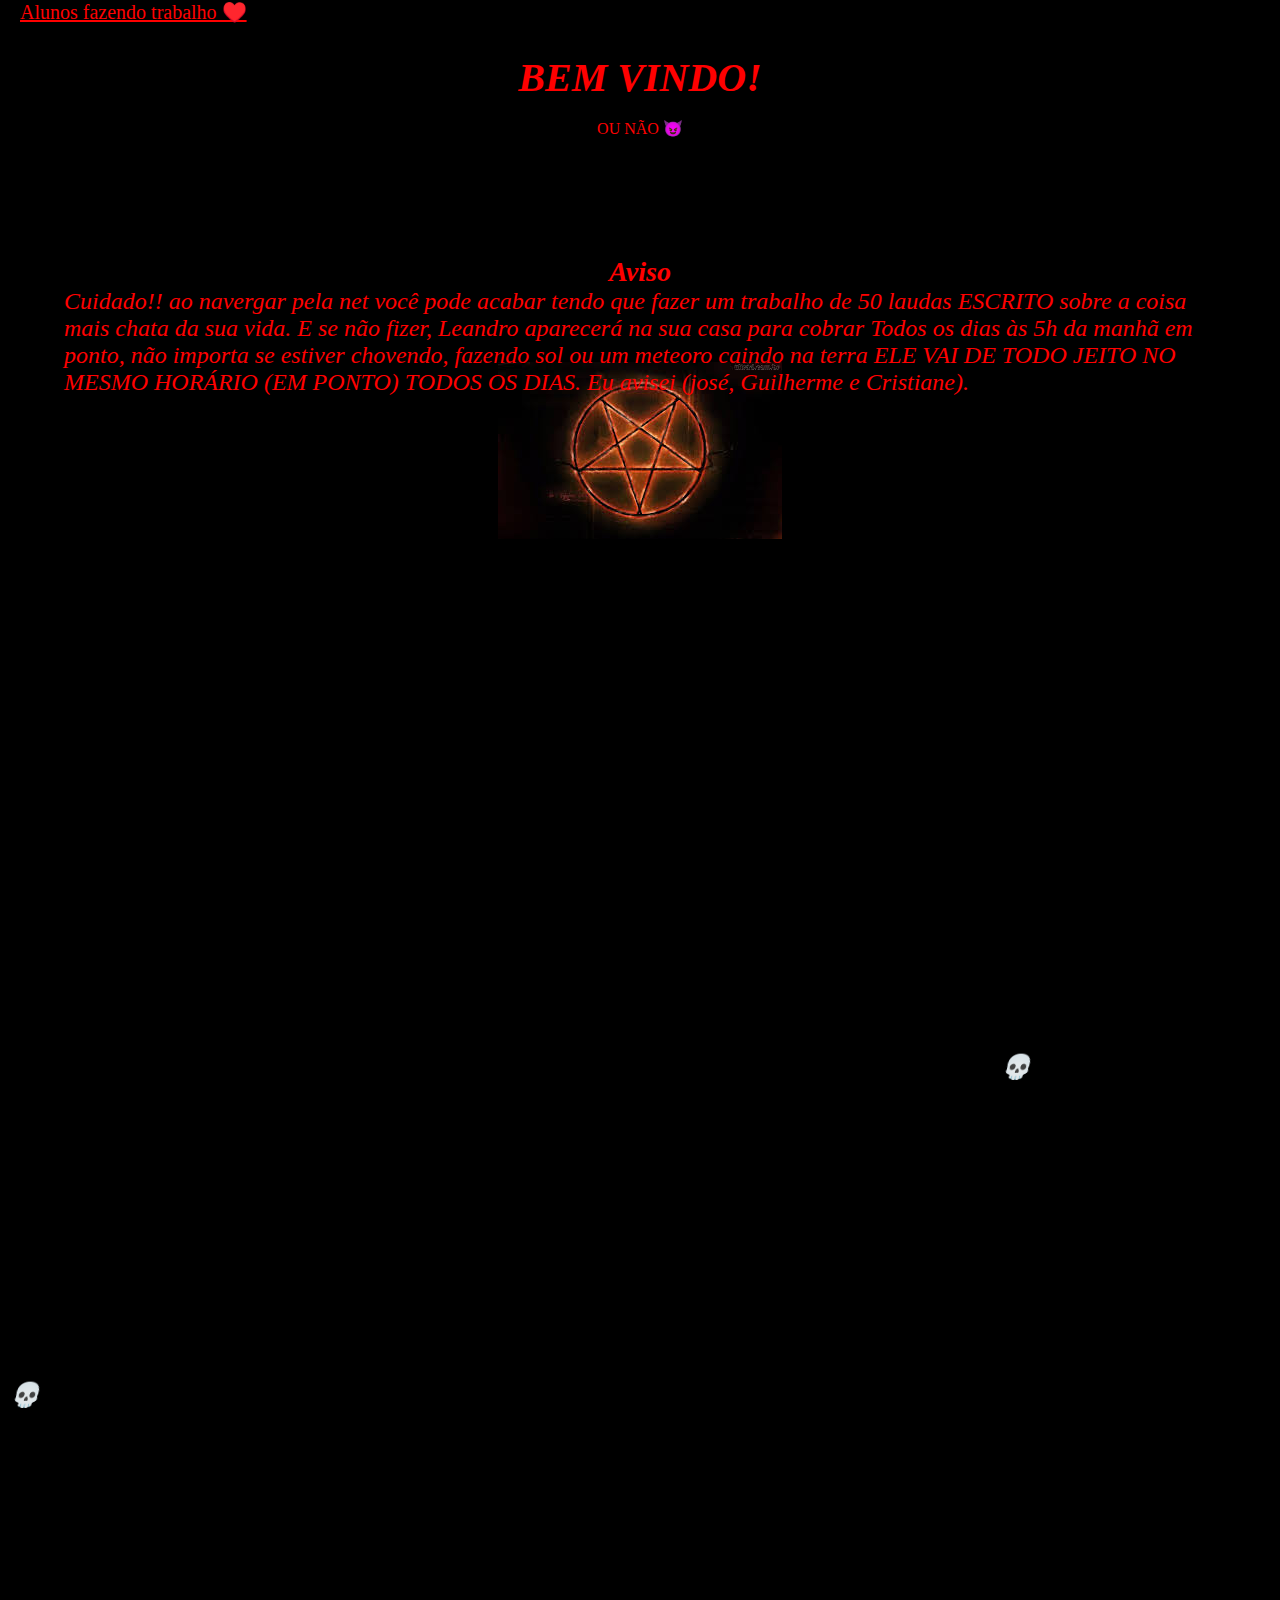
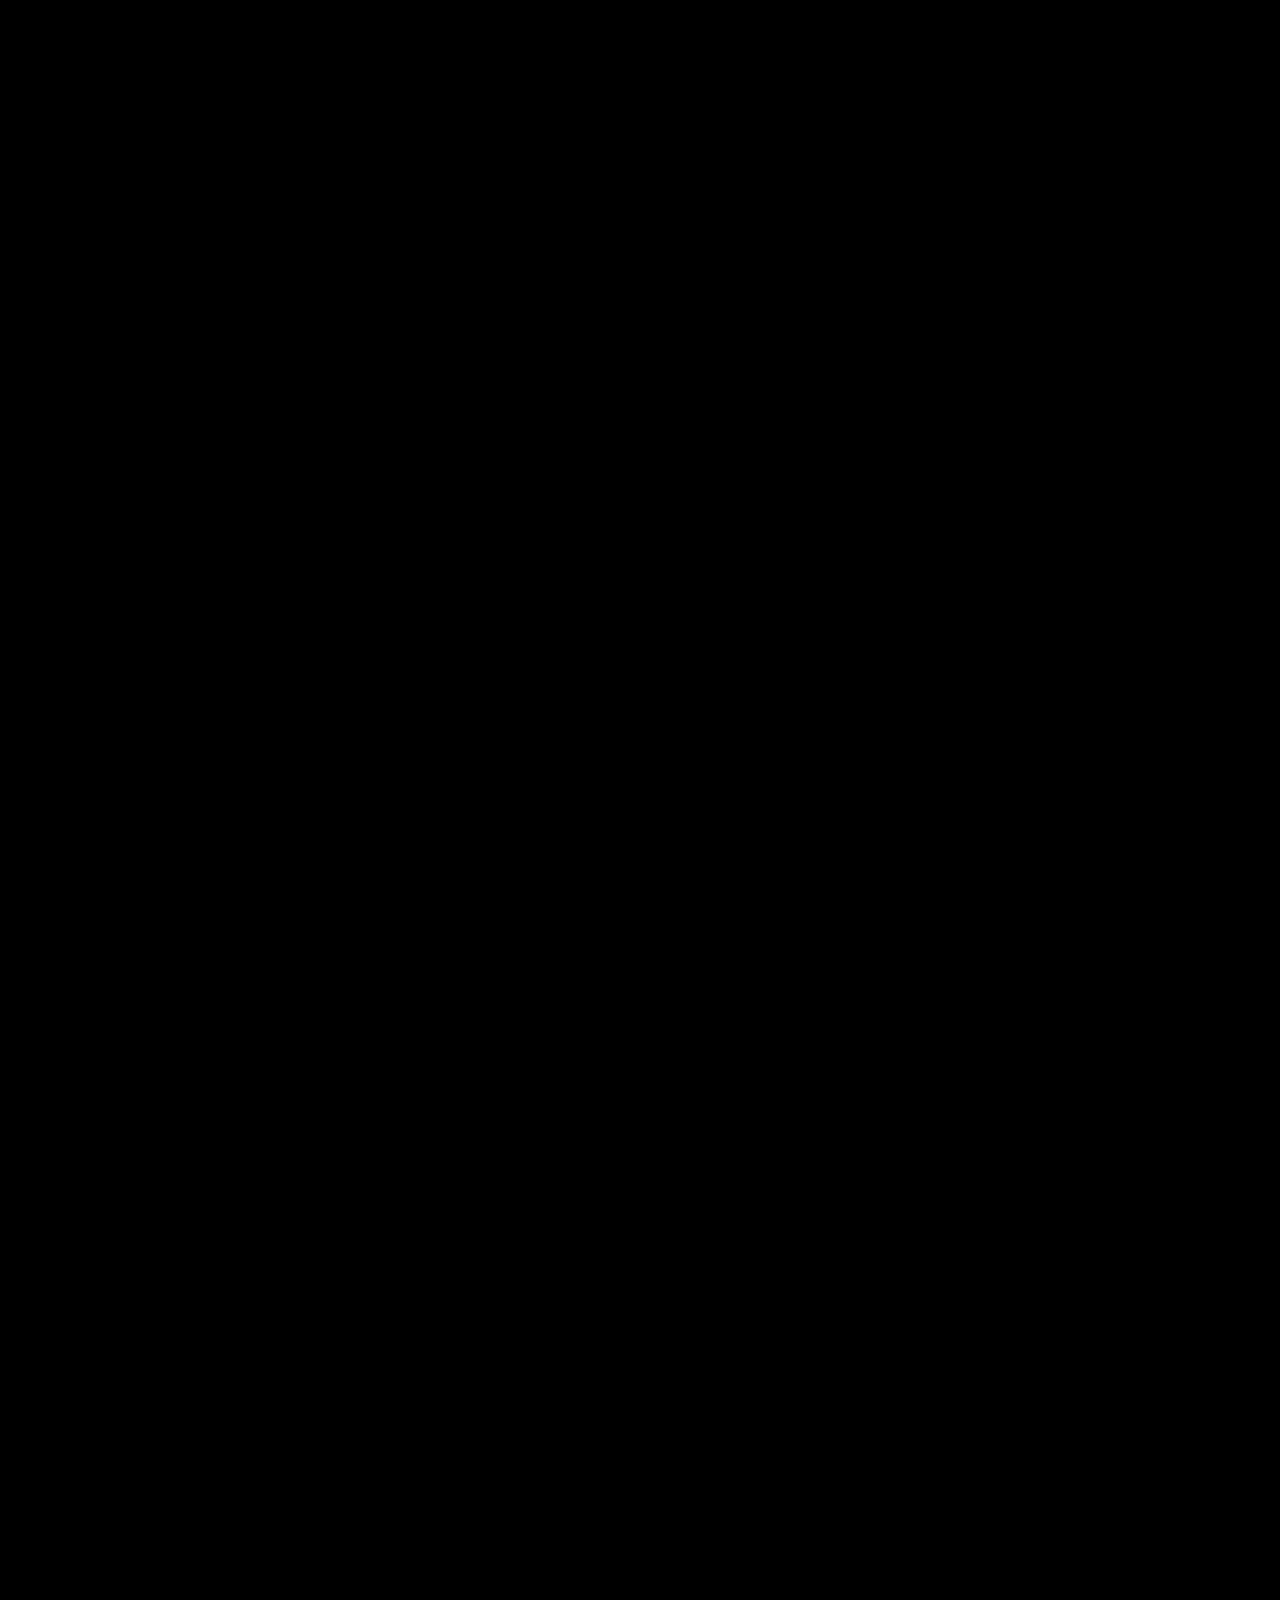
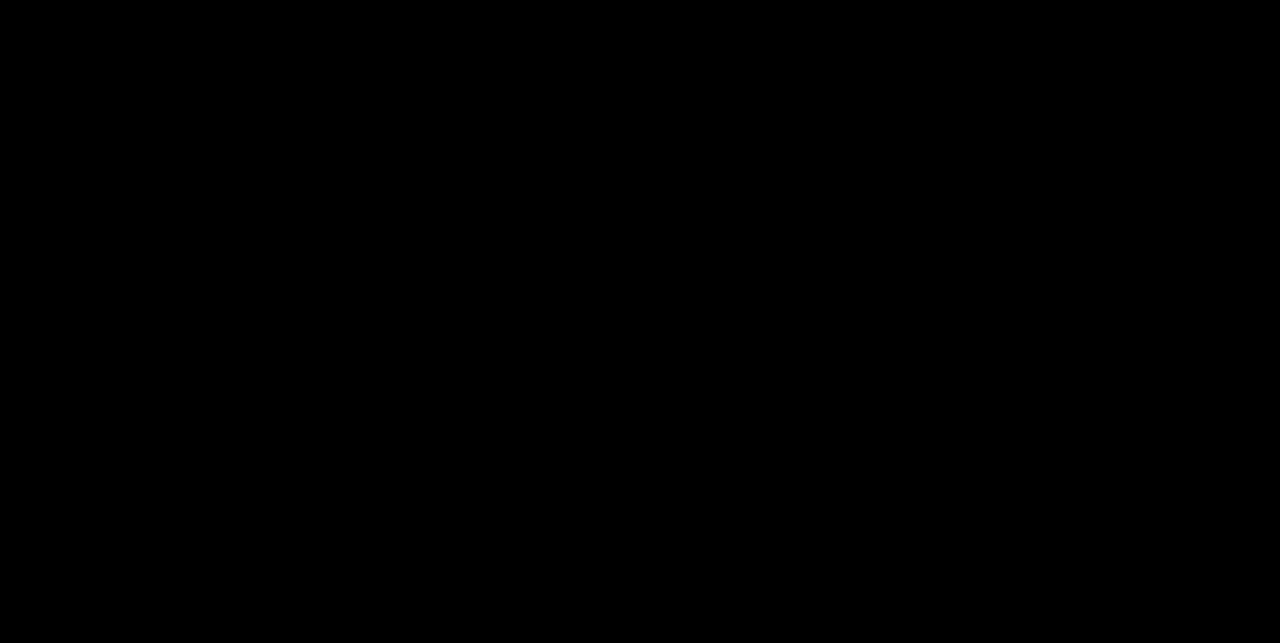
==== commit 30092101: "Update index.html" ====
--- a/index.html
+++ b/index.html
@@ -5,6 +5,7 @@
         <meta charset="utf-8"/>
         <link href="css/style.css" type="text/css" rel="stylesheet"/>
         <meta name="viewport" content="width=device-width, initial-scale=1.0, maximum-scale=1.0">
+        <script data-ad-client="ca-pub-5846057326756169" async src="https://pagead2.googlesyndication.com/pagead/js/adsbygoogle.js"></script>
     </head>
     <body>
         <script>alert('Se eu fosse você não entraria aqui. Aperte em ok por sua própria conta e risco. 💀')</script> 
@@ -64,4 +65,4 @@
             <p>Leandro --></p>
         </div><!-- img -->
     </body>
-</html>+</html>
--- a/css/style.css
+++ b/css/style.css
@@ -144,10 +144,8 @@
 .FdD{
     width: 100%;
     height: 1200px;
-    background-color: black;
     box-sizing: border-box;
     margin-top: 40px;
-    background-color: black;
 }
 
 .FdD img{
@@ -162,7 +160,6 @@
     text-align: center;
 }
 
-
 .FdD .center{
     text-align: center;
 } 
@@ -172,7 +169,7 @@
 }
 
 .FdD:hover .corpo{
-    display: inline;
+    display: inline-block;
 }
 /**/
 
@@ -216,35 +213,163 @@
     margin-left: 30px;
     margin-top: 80px;
     display: inline-block;
-    border: 2px solid white;
-}
+    margin-left: 0px;
+}
+
+.Galeria .p>img{
+    width: 100%;
+    height: 100%;
+    margin: 0;
+}
+
+.Galeria .p>p{
+    width: 100%;
+    display: inline-block;
+    }
 /**/
 
 /* media queries */
+
+@media screen and (max-width: 1350px){
+        .FdD{
+            height: 1586px;
+        }
+        .FdD:hover .corpo{
+            width: 100%;
+            height: 100%;
+            text-align: center;
+        }
+
+        .artigo .text.bt{
+            display: block;
+            width: 60%;
+            margin: 200px auto 0px auto;
+        }
+
+        .artigo .text:nth-child(1){
+            width: 90%;
+        }
+}
+
+@media screen and (max-width: 1024px){
+    a{
+        text-align: center;
+        display: block;
+    }
+    .artigo{
+        width: 100%;
+        overflow: none;
+    }
+    .artigo .text:nth-child(2){
+        display: inline-block;
+        margin-left: 0px;
+        margin-top: 100px;
+    }
+
+    .artigo .text{
+        width: 90%;
+        font-size: 20px;
+        text-align: justify;
+        display: inline-block;
+    }
+
+    .artigo .text.bt{
+        width: 70%;
+        font-size: 20px;
+        text-align: center;
+        display: inline-block;
+    }
+
+    .artigo2>.text2, .Lazer{
+        margin-left: 0px;
+        width: 100%;
+    }
+    .FdD{
+        width: 100%;
+        height: 2760px;
+        display: inline-block;
+        text-align: center;
+    }
+    .FdD:hover .corpo, img{
+        width: 100%;
+        max-width: 268px;
+    }
+    .img{
+        display: inline-block;
+        width: 50%; 
+        font-size: 20px;
+        margin-top: 100px;
+        margin-left: 20%;
+    }
+    .img:hover{
+        background-image: url(https://encrypted-tbn0.gstatic.com/images?q=tbn%3AANd9GcTwod-D-DfGf0_hOpGtE5w1PY6JkpDznEu4og&usqp=CAU);
+        background-position: 160px center;
+        background-size: 250px 250px;
+        background-repeat: no-repeat;
+        color: red;
+    }
+}
 
 @media screen and (max-width: 720px){
         a{
             text-align: center;
             display: block;
         }
-
+        .artigo{
+            width: 100%;
+            overflow: none;
+        }
         .artigo .text:nth-child(2){
             display: inline-block;
             margin-left: 0px;
             margin-top: 100px;
         }
 
-        .artigo2>.text2{
+        .artigo .text{
+            width: 90%;
+            font-size: 20px;
+            text-align: justify;
+            display: inline-block;
+        }
+
+        .artigo .text.bt{
+            width: 90%;
+            font-size: 20px;
+            text-align: center;
+            display: inline-block;
+        }
+
+        .artigo2>.text2, .Lazer{
             margin-left: 0px;
-        }
-
+            width: 100%;
+        }
         .FdD{
+            width: 100%;
             height: 2760px;
             display: inline-block;
             text-align: center;
         }
+        .FdD .corpo{
+            width: 100%;
+        }
+        .FdD:hover .corpo img{
+            width: 100%;
+            max-width: 268px;
+            margin-left: -2px;
+        }
         .img{
             display: inline-block;
             width: 100%;
+            max-width: 600px; 
+            font-size: 20px;
+            margin-top: 100px;
+            margin-left: 0px;
+        }
+        .img:hover{
+            background-image: url(https://encrypted-tbn0.gstatic.com/images?q=tbn%3AANd9GcTwod-D-DfGf0_hOpGtE5w1PY6JkpDznEu4og&usqp=CAU);
+            background-position: 160px center;
+            background-size: 250px 250px;
+            background-repeat: no-repeat;
+            color: red;
         }
 }       